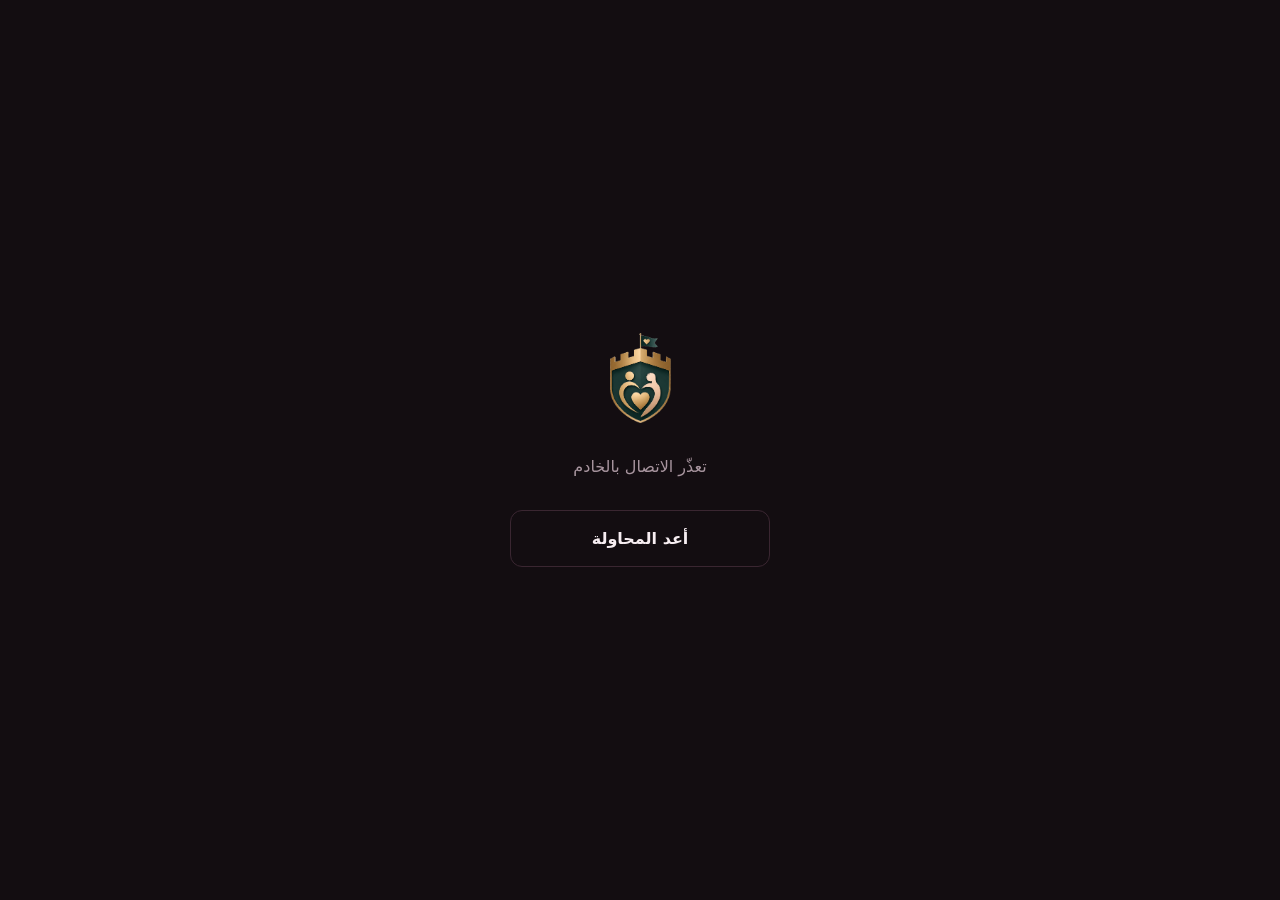
==== index.html @ 22c32194 "Add a "Chats" tab: the inbox, like "My chats" in the bot Chats could only be opened from "Matches", " ====
<!DOCTYPE html>
<html lang="ar" dir="rtl">
<head>
<meta charset="utf-8">
<meta name="viewport" content="width=device-width, initial-scale=1, viewport-fit=cover">
<title>حصن الزواج</title>
<meta name="description" content="زواج شرعي: تسجيل مفصَّل، مطابقة بدرجة توافق، وخصوصية مبنيّة على الموافقة.">

<!-- ⚠️ الروابط كلُّها نسبيّة بلا شرطة بادئة. الشرح في CLAUDE.md ←
     «المسارات النسبيّة» — الاستضافة على مسارٍ فرعي تكسر كل مسارٍ مطلق. -->
<link rel="manifest" href="manifest.webmanifest">
<link rel="icon" href="icons/favicon-32.png" sizes="32x32">
<link rel="apple-touch-icon" href="icons/apple-touch-icon.png">
<link rel="stylesheet" href="app.css">

<meta name="theme-color" content="#130D11">
<!-- ⚠️ iOS لا تقرأ الـmanifest لهذين: بدونهما يفتح التطبيق المثبَّت
     في سفاري بشريط عنوانٍ كامل، فلا يبدو تطبيقاً إطلاقاً. -->
<meta name="apple-mobile-web-app-capable" content="yes">
<meta name="apple-mobile-web-app-title" content="حصن الزواج">
</head>
<body>

<noscript>
  <p class="notice">هذه الصفحة تحتاج جافاسكربت. فعّلها من إعدادات المتصفّح.</p>
</noscript>

<!-- ============================================================
     ⚠️ **ولا نصَّ مترجَماً مكتوباً في هذا الملفّ** — القاعدة في
     CLAUDE.md ← «لا ترجماتٍ مكتوبةً هنا»: النصوص تأتي من `locales/`
     في مستودع البوت عبر `/api/i18n/{lang}`، ونسخةٌ ثانية هنا تعني
     مفتاحاً يُضاف هناك ولا يُضاف هنا — شاشةٌ مختلطة بلا خطأٍ يدلّ
     على السبب.

     فكلُّ نصٍّ متغيّر يحمل `data-i18n` ويُملأ من الوسيط (أو من نسخةٍ
     مخزَّنة محلياً، فيعمل بلا اتصال). وما يبقى عربياً هنا ثلاثةُ
     أسطرٍ لا غير — اسم العلامة، وسطرُ الإقلاع، وسطرُ العطل — لأنها
     ما يُقرأ **قبل** أن تصل النصوص أو حين لا تصل.
     ============================================================ -->

<!-- شاشة الإقلاع: تُخفى بمجرّد أن يقرّر الكود أين يذهب المستخدم -->
<div class="boot" id="boot">
  <img src="brand/logo_mark.png" alt="" width="61" height="90">
  <p id="boot-line">لحظة…</p>
  <button class="btn btn--ghost" id="boot-retry" hidden>أعد المحاولة</button>
</div>


<!-- ============================================================
     البوّابة — قبل الدخول
     ============================================================ -->
<main class="shell" id="gate" hidden>

  <header class="brand">
    <!-- ⚠️ العلامة الشفّافة لا أيقونة التطبيق: الأيقونة تحمل خلفيةً
         فاتحة مطلوبةً على شاشة الهاتف، وهي داخل الصفحة مربّعٌ فاتح
         يقطع النمط الداكن. -->
    <img src="brand/logo_mark.png" alt="" width="61" height="90" class="brand__mark">
    <h1 class="brand__name">حصن الزواج</h1>
    <!-- ⚠️ `web.gate_line` لا `web.invite_hint`: الباب صار عامّاً،
         و«التسجيل بدعوةٍ في هذه المرحلة» كانت تقول لكل زائرٍ
         إنه لا يستطيع التسجيل — وهو **يستطيع**. والمفتاح القديم
         باقٍ لأن حقل الدعوة نفسه لم يُحذف. -->
    <p class="brand__line" data-i18n="web.gate_line"></p>
  </header>

  <!-- ============================================================
       الدخول بحسابٍ قائم — المرحلة ٦ ب
       ⚠️ **أزرارٌ تُبنى من الكود لا تُكتب هنا**: الوسيط وحده يعرف من
       هو مفعَّل (`/api/auth/providers`)، ومزوّدٌ بلا مفاتيح يجب ألّا
       يظهر زرُّه أصلاً — زرٌّ يظهر ثم يفشل أسوأ من زرٍّ لا يظهر.
       ============================================================ -->
  <section class="card" id="providers" hidden>
    <div id="provider-buttons"></div>

    <!-- رمزُ الدعوة للمزوّدين — يظهر معهم وحدهم. ⚠️ والخادم هو من
         يحكم عليه لا هذه الصفحة. -->
    <label class="fld" id="provider-invite" hidden>
      <span data-i18n="web.invite"></span>
      <input name="invite_code" autocomplete="off">
    </label>

    <!-- ⚠️ `div` لا `p`: يُلحَق به مخرجُ تيليجرام اليدويّ (فقرةٌ
         وصندوقُ أمر)، و`p` لا تحوي عناصرَ كتلة — فيخرجها
         المحلّل منها فتفقد الحاوية أبناءها بلا خطأ. -->
    <div class="pnote" id="provider-note" hidden></div>
  </section>

  <!-- ============================================================
       الدخول بالبريد — **مخفيٌّ خلف رابطٍ صغير، لا تسجيل به**
       ============================================================
       ⚠️ **التسجيل بالبريد أُسقط بقرار (٢٢ سبتمبر ٢٠٢٦):** الأبواب
       الثلاثة تغطّيه، وكلٌّ منها يؤكّد البريد نيابةً عنّا. ونموذجُ
       تسجيلٍ رابع يعني حقلَ كلمة سرٍّ يُنسى، وحقلَ تأكيدٍ لم يُبنَ
       بعد (المرحلة ٨)، وشاشةً أطول أمام من يريد أن يدخل بضغطة.

       ⚠️ **والدخولُ يبقى، وليس تناقضاً:** حساباتٌ أُنشئت بالبريد قبل
       هذا القرار موجودةٌ فعلاً — وإسقاطُ النموذج يحبس أصحابها خارج
       حساباتهم بلا أن يقول لهم أحدٌ لماذا. فهو خلف رابطٍ لا في
       الواجهة: لا يراه القادم الجديد، ويجده من يبحث عنه.
  -->
  <button class="linkbtn" id="show-login" data-i18n="web.have_email_account"></button>

  <form class="card" id="form-login" autocomplete="on" hidden>
    <p class="card__title" data-i18n="web.login_title"></p>

    <label class="fld">
      <span data-i18n="web.email"></span>
      <input type="email" name="email" inputmode="email" autocomplete="email" required>
    </label>

    <label class="fld">
      <span data-i18n="web.password"></span>
      <input type="password" name="password" autocomplete="current-password" required>
    </label>

    <button class="btn btn--primary" type="submit" data-i18n="web.login_btn"></button>
    <p class="fld__err" data-err hidden></p>
  </form>

  <div class="actions">
    <!-- ⚠️ يظهر فقط حين يعرض المتصفّح التثبيت فعلاً. الشرح في app.js -->
    <button id="install" class="btn btn--ghost" hidden>تثبيت التطبيق</button>

    <a class="btn btn--ghost" id="bot-link" href="https://t.me/HisnAlzawaj_bot"
       rel="noopener" data-i18n="web.open_bot"></a>
  </div>

  <!-- ⚠️ ظاهرٌ دائماً بقرار، لا يكشفه فشلُ الزرّ وحده: زرُّ التثبيت لا
       يظهر أصلاً على iOS، وبعض متصفّحات أندرويد تُطلق الحدث ثم تتجاهل
       ‎prompt()‎ بصمت. فمن لا يجد هنا طريقاً يدوياً يظنّ التطبيق
       معطَّلاً وهو سليم. -->
  <details class="howto" id="howto">
    <summary id="howto-summary">كيف أثبّته يدوياً؟</summary>

    <div class="howto__body">
      <p><strong>أندرويد</strong> — قائمة المتصفّح (⋮ أو ☰) ثم
         «تثبيت التطبيق» أو «إضافة إلى الشاشة الرئيسية».</p>

      <p><strong>آيفون (سفاري)</strong> — أيقونة المشاركة (مربّع وسهم
         لأعلى) ثم «إضافة إلى الشاشة الرئيسية».</p>

      <p class="howto__note">
        وإن لم تجد الخيار في متصفّحك، افتح الرابط في كروم — التثبيت
        ميزةٌ يقرّرها المتصفّح لا الموقع.
      </p>
    </div>
  </details>

  <!-- ⚠️ **المنتقي على البوّابة أيضاً لا في التطبيق وحده**: من يصل
       ولا يقرأ العربية يجب أن يبدّل **قبل** أن يفهم ما يُطلب منه —
       ومنتقٍ خلف الدخول يصل بعد فوات وقته. وخياراتُه تأتي من
       `/api/languages`: الوسيط وحده يعرف أيَّ لغةٍ لها ملفٌّ فعليّ. -->
  <div class="langpick" id="gate-lang"></div>

  <footer class="foot">
    <p class="status" id="status" data-state="unknown">
      <span class="status__dot" aria-hidden="true"></span>
      <span id="status-text">…</span>
    </p>
  </footer>

</main>


<!-- ============================================================
     التطبيق — بعد الدخول
     ============================================================ -->
<div class="app" id="app" hidden>

  <header class="top">
    <b class="top__name">حصن الزواج</b>
    <span class="top__end">
      <span class="top__count" id="counter"></span>
      <!-- البحث: ظاهرٌ في «تصفّح» وحده — نتائجه تُعرض في رزمته. -->
      <button class="bell" id="search-btn" type="button">
        <svg viewBox="0 0 24 24" fill="none" stroke="currentColor" stroke-width="1.8"
             stroke-linecap="round" stroke-linejoin="round" aria-hidden="true">
          <circle cx="11" cy="11" r="7"/><path d="m20 20-3.5-3.5"/></svg>
      </button>
      <!-- الجرس: عددُ غير المقروء، ويفتح صندوق الإشعارات. -->
      <button class="bell" id="bell" type="button">
        <svg viewBox="0 0 24 24" fill="none" stroke="currentColor" stroke-width="1.8"
             stroke-linecap="round" stroke-linejoin="round" aria-hidden="true">
          <path d="M18 8a6 6 0 1 0-12 0c0 7-3 9-3 9h18s-3-2-3-9"/>
          <path d="M13.7 21a2 2 0 0 1-3.4 0"/></svg>
        <span class="bell__n" id="bell-n" hidden></span>
      </button>
    </span>
  </header>

  <!-- التصفّح: رزمةُ بطاقاتٍ واحدةٌ فوق أخرى -->
  <section class="view view--deck" id="view-browse">
    <!-- شريطُ «أنت ترى نتائج بحث» — بدونه تبدو الرزمةُ مقترحاتٍ عادية. -->
    <div class="searchon" id="search-on" hidden>
      <span id="search-label"></span>
      <button class="linkbtn" id="search-clear" type="button"
              data-i18n="web.search_clear"></button>
    </div>
    <div class="stack" id="stack"></div>
  </section>

  <!-- ⚠️ الزرّان خارج البطاقة لا داخلها: البطاقة تُسحب وتخرج من
       الشاشة، وزرٌّ يسافر معها لا يُضغط في اللحظة التي يُحتاج فيها. -->
  <div class="swipe" id="swipe">
    <button class="rnd rnd--no" id="btn-skip" type="button" aria-label="تخطٍّ">✕</button>
    <button class="rnd rnd--yes" id="btn-like" type="button" aria-label="إعجاب">♥</button>
  </div>

  <section class="view view--list" id="view-matches" hidden></section>
  <section class="view view--list" id="view-chats" hidden></section>
  <section class="view view--list" id="view-profile" hidden></section>
  <section class="view view--list" id="view-settings" hidden></section>

  <!-- ============================================================
       شاشةُ محادثةٍ واحدة — تغطّي التطبيق ولا تكون تبويباً
       ============================================================
       ⚠️ **ولماذا غطاءٌ لا تبويبٌ رابع:** شريطُ التبويبات ثلاثةٌ وهو
       ممتلئ، ومحادثةٌ مفتوحة ليست «مكاناً» تتنقّل إليه بل حالةً تدخلها
       وتخرج منها بزرّ رجوع — وهو ما يتوقّعه من استعمل أي تطبيق مراسلة.
  -->
  <section class="chat" id="chat" hidden>
    <header class="chat__bar">
      <button class="chat__back" id="chat-back" type="button" aria-label="رجوع">‹</button>
      <button class="chat__name" id="chat-name" type="button"></button>
      <!-- حظرٌ وإبلاغ عن الشريك — الحمايةُ في متناول اليد وسط المحادثة. -->
      <button class="chat__back chat__more" id="chat-more" type="button" aria-label="…">⋯</button>
    </header>

    <div class="chat__log" id="chat-log"></div>

    <form class="chat__compose" id="chat-form" autocomplete="off">
      <input id="chat-text" name="text" autocomplete="off" maxlength="4000">
      <button class="chat__send" type="submit" aria-label="إرسال">➤</button>
    </form>
  </section>

  <!-- ============================================================
       صندوقُ الإشعارات — غطاءٌ كالمحادثة، لا تبويبٌ رابع
       ============================================================
       ⚠️ **كانت الإشعارات تُحفظ ولا تُعرض** (الشرح في
       `services/web_notifications.py` بمستودع البوت): إعجاباتٌ
       وتطابقاتٌ تصل ولا تعرف بها صاحبتُها. -->
  <section class="chat" id="notes" hidden>
    <header class="chat__bar">
      <button class="chat__back" id="notes-back" type="button" aria-label="رجوع">‹</button>
      <span class="chat__name" data-i18n="web.notifications"></span>
      <button class="linkbtn notes__all" id="notes-all" type="button"
              data-i18n="web.notif_read_all" hidden></button>
    </header>
    <div class="chat__log" id="notes-list"></div>
  </section>

  <!-- ============================================================
       البحث — غطاءٌ كالإشعارات، ونتائجُه في رزمة «تصفّح»
       ============================================================
       ⚠️ **معيارٌ واحد في كل بحث، كالبحث المجانيّ في البوت.** الجمعُ
       بين المعايير هو البحث المتقدّم للمميّزين، والخادم هو من يفرضه
       (`/api/search`) — لا هذه الصفحة. -->
  <section class="chat" id="search" hidden>
    <header class="chat__bar">
      <button class="chat__back" id="search-back" type="button" aria-label="رجوع">‹</button>
      <span class="chat__name" data-i18n="web.search"></span>
    </header>
    <form class="chat__log search" id="search-form" autocomplete="off">
      <!-- للمميّز وحده: سريعٌ (معيارٌ واحد) أو متقدّم (كلُّ المعايير). -->
      <div class="modes" id="search-modes" hidden>
        <button class="mode on" type="button" data-mode="quick"
                data-i18n="web.mode_quick"></button>
        <button class="mode" type="button" data-mode="advanced"
                data-i18n="web.mode_advanced"></button>
      </div>
      <div id="search-adv" hidden></div>
      <label class="fld" id="search-type-wrap">
        <span data-i18n="web.search_by"></span>
        <select id="search-type" name="type"></select>
      </label>
      <div id="search-fields"></div>
      <button class="btn btn--primary" type="submit" data-i18n="web.search_go"></button>
      <!-- معاييرُ البحث المتقدّم: ظاهرةٌ مقفلة بجوهرة — تُعرِّف بما
           يفتحه الاشتراك، ولا تعمل. -->
      <div class="locked" id="search-locked" hidden>
        <b class="locked__title" data-i18n="web.search_advanced"></b>
        <div class="locked__chips" id="search-locked-chips"></div>
      </div>
    </form>
  </section>

  <!-- ============================================================
       الاشتراك المميّز — الدفعُ اليدويّ (إنستاباي/محفظة/PayPal)
       ============================================================
       ⚠️ التفعيلُ بيد المشرف بعد مطابقة رقم العملية — والصفحة لا تَعِد
       بتفعيلٍ فوريّ. -->
  <section class="chat" id="pay" hidden>
    <header class="chat__bar">
      <button class="chat__back" id="pay-back" type="button" aria-label="رجوع">‹</button>
      <span class="chat__name" data-i18n="web.pay_title"></span>
    </header>
    <div class="chat__log search" id="pay-body"></div>
  </section>

  <!-- ============================================================
       الحظرُ والإبلاغ — منطقُ البوت نفسه (`services/moderation_core.py`)
       ============================================================ -->
  <section class="chat" id="mod" hidden>
    <header class="chat__bar">
      <button class="chat__back" id="mod-back" type="button" aria-label="رجوع">‹</button>
      <span class="chat__name" id="mod-name"></span>
    </header>
    <div class="chat__log search" id="mod-body"></div>
  </section>

  <nav class="tabs">
    <button class="tab on" data-tab="browse" type="button">
      <i aria-hidden="true">🔎</i><span data-i18n="web.tab_browse"></span>
    </button>
    <button class="tab" data-tab="matches" type="button">
      <i aria-hidden="true">💚</i><span data-i18n="web.tab_matches"></span>
    </button>
    <button class="tab" data-tab="profile" type="button">
      <i aria-hidden="true">👤</i><span data-i18n="web.tab_profile"></span>
    </button>
    <button class="tab" data-tab="chats" type="button" id="tab-chats">
      <i aria-hidden="true">💬<b class="bell__n tab__n" id="chats-n" hidden></b></i><span data-i18n="web.tab_chats"></span>
    </button>
    <button class="tab" data-tab="settings" type="button">
      <i aria-hidden="true">⚙️</i><span data-i18n="web.tab_settings"></span>
    </button>
  </nav>

</div>


<!-- ============================================================
     إكمالُ ملفٍّ أنشأه مزوّد دخول
     ⚠️ **وليست شاشةَ تعديل**: جوجل وفيسبوك لا يعطيان إلا بريداً
     واسماً، فيولد الصفّ بلا عمرٍ ولا بلد وبجنسٍ **افتراضيّ** — وذاك
     في تطبيق زواجٍ معلومةٌ خاطئة لا نقصُ بيانات. ولا يظهر صاحبه لأحد
     حتى يملأها.
     ============================================================ -->
<!-- ============================================================
     موافقةُ النشر العام — آخرُ خطوةٍ في التسجيل، كما في البوت
     ============================================================
     ⚠️ **النصّ والزرّان من الوسيط** (`/api/me/publish-consent`) — رسالةُ
     البوت نفسها بلغة صاحب الحساب، لا نسخةٌ هنا تتباعد عنها. وكانت مهمّةُ
     الالتحاق تُدخل مستخدمَ الويب طابورَ النشر بلا أن يسأله أحد. -->
<main class="shell" id="consent" hidden>
  <header class="brand">
    <img src="brand/logo_mark.png" alt="" width="61" height="90" class="brand__mark">
  </header>
  <section class="card">
    <p class="consent__text" id="consent-text"></p>
    <button class="btn btn--primary" id="consent-yes" type="button"></button>
    <button class="btn btn--ghost" id="consent-no" type="button"></button>
    <button class="btn btn--primary" id="consent-go" type="button"
            data-i18n="web.tab_browse" hidden></button>
  </section>
</main>

<main class="shell" id="complete" hidden>
  <!-- ✅ **منتقي اللغة في رأس «أكمل ملفّك» أيضاً** (بطلب صاحب المشروع، ٢٤
       سبتمبر ٢٠٢٦): من دخل بجوجل أو فيسبوك يصل هنا بلغة متصفّحه، ولم يمرّ
       بمنتقي البوّابة إلا عابراً — فيجد عشرين سؤالاً بلغةٍ لم يخترها.
       ⚠️ **وفي الرأس لا في الذيل**: التبديلُ يعيد تحميل الصفحة، فيُختار
       قبل الكتابة لا بعدها. -->
  <div class="langpick langpick--top" id="complete-lang"></div>
  <header class="brand">
    <img src="brand/logo_mark.png" alt="" width="61" height="90" class="brand__mark">
    <h1 class="brand__name" data-i18n="web.complete_title"></h1>
    <p class="brand__line" data-i18n="web.complete_why"></p>
  </header>

  <!-- ⚠️ **فارغةٌ بقرار**: الأسئلة وخياراتها تأتي من
       `/api/profile/schema/{lang}` — وهي قوائم البوت نفسها (ستٌّ
       وثلاثون جنسية، سبعٌ وثلاثون دولة، عشراتُ المهن والسمات، بستّ
       لغات). وكتابتُها هنا نسخةٌ ثانية تتباعد عند أوّل خيارٍ يُضاف،
       بلا خطأٍ يدلّ — نفس قاعدة الترجمات في CLAUDE.md. -->
  <form class="card" id="form-complete">
    <div id="complete-fields"></div>
    <button class="btn btn--primary" type="submit" data-i18n="web.complete_btn"></button>
    <p class="fld__err" data-err hidden></p>
    <button class="linkbtn" type="button" id="complete-out" data-i18n="web.logout"></button>
  </form>
</main>

<!-- ورقةُ التفاصيل — تُملأ من الكود -->
<div class="sheet" id="sheet" hidden>
  <div class="sheet__panel" role="dialog" aria-modal="true">
    <div id="sheet-body"></div>
    <button class="btn btn--ghost" id="sheet-close" type="button" data-i18n="web.close"></button>
  </div>
</div>

<!-- إعلان التطابق -->
<div class="pop" id="pop" hidden>
  <div class="pop__em" aria-hidden="true">💚</div>
  <h2 data-i18n="web.matched"></h2>
  <p data-i18n="web.matched_body"></p>
  <button class="btn btn--primary" id="pop-chat" type="button"
          data-i18n="web.chat"></button>
  <button class="btn btn--ghost" id="pop-close" type="button" data-i18n="web.close"></button>
</div>

<div class="toast" id="toast" role="status" aria-live="polite"></div>

<script src="config.js"></script>
<script src="api.js"></script>
<script src="app.js"></script>
<script src="ui.js"></script>
</body>
</html>
---- app.css ----
/* حصن الزواج — أنماط الهيكل.
 *
 * ⚠️ الألوان رموزٌ على ‎:root‎ لا قيمٌ منثورة: لونٌ مكتوبٌ مباشرةً في
 * قاعدةٍ ما لا يتبع الهوية حين تتغيّر — وقد تغيّرت فعلاً.
 *
 * ⚠️ **داكنٌ ووردي، كصفحة الهبوط ‎hisnalzawaj.com‎ — بقرار صاحب المشروع
 * (٢٣ سبتمبر ٢٠٢٦).** كانت الرموز أخضرَ وذهبيّاً مقيسين من الشعار
 * (‎#1C3834‎ و‎#C99D61‎)، مع نمطين فاتحٍ وداكن. فصار التطبيق وصفحةُ
 * الهبوط هويةً واحدة: من ضغط «سجّل من الموقع» لا ينتقل إلى موقعٍ يبدو
 * غيرَ الذي جاء منه. والقيم منقولةٌ من ‎site/build.py‎ في مستودع
 * البوت — فمن غيّرها هناك يغيّرها هنا.
 *
 * ⚠️ **ونمطٌ واحد لا نمطان**: صفحة الهبوط داكنةٌ دائماً، وتطبيقٌ يفتح
 * فاتحاً عند من ضبط جهازه على الفاتح يكسر الاستمرار نفسه.
 */

:root {
  color-scheme: dark;

  --bg:        #130D11;
  --surface:   #1F161B;
  --border:    #3A2631;
  --text:      #F7EEF2;
  --muted:     #A8959F;
  --brand:     #CE5C8A;
  --brand-ink: #FFFFFF;
  --accent:    #EC8FB2;
  --ok:        #4FC08A;
  --warn:      #E0A06A;
  --danger:    #E08585;
  /* التخطّي: أحمرُ خفيف كصفحة الاختبار (#ef4444) مخفَّفاً للداكن —
     للختم والتوهّج وزرّ ✕ معاً، فمعناها واحد. */
  --no:        #EF5B5B;

  --radius: 16px;
  --gap: 16px;
}

* { box-sizing: border-box; }

body {
  margin: 0;
  /* ⚠️ لا خطّ ويبٍ مُنزَّل: الخطّ الأول في القائمة هو خطّ النظام
   * العربي على كل منصّة. وتنزيل خطٍّ عربي كامل يعني ٣٠٠ كيلوبايت
   * قبل أوّل حرفٍ يظهر — على شبكةٍ بطيئة هو الفرق بين تطبيقٍ يفتح
   * وشاشةٍ بيضاء. */
  font-family: system-ui, -apple-system, "Segoe UI", "Noto Naskh Arabic",
               "Tahoma", sans-serif;
  background: var(--bg);
  color: var(--text);
  line-height: 1.7;
  /* حشوةٌ جانبية ثابتة — لا تمرير أفقي على أضيق هاتف */
  padding: max(24px, env(safe-area-inset-top)) 16px
           max(24px, env(safe-area-inset-bottom));
  min-height: 100vh;
  display: flex;
  justify-content: center;
}

.shell {
  width: 100%;
  max-width: 460px;
  display: flex;
  flex-direction: column;
  gap: var(--gap);
}

.brand { text-align: center; margin: 8px 0 4px; }
.brand__mark { display: block; margin: 0 auto 12px; height: auto; }
.brand__name { font-size: 1.6rem; margin: 0 0 4px; letter-spacing: -.01em; }
.brand__line { margin: 0; color: var(--muted); font-size: .95rem; }

.card {
  background: var(--surface);
  border: 1px solid var(--border);
  border-radius: var(--radius);
  padding: 18px;
}
.card__title { margin: 0 0 6px; font-weight: 700; }
.card__body  { margin: 0; color: var(--muted); font-size: .95rem; }

.status {
  display: flex;
  align-items: center;
  gap: 8px;
  margin: 14px 0 0;
  font-size: .9rem;
  color: var(--muted);
}
.status__dot {
  width: 9px; height: 9px;
  border-radius: 50%;
  background: var(--muted);
  flex: none;
}
.status[data-state="online"]  .status__dot { background: var(--ok); }
.status[data-state="offline"] .status__dot { background: var(--warn); }

.actions { display: flex; flex-direction: column; gap: 10px; }

.btn {
  display: block;
  width: 100%;
  padding: 14px 18px;
  border-radius: 12px;
  border: 1px solid transparent;
  font: inherit;
  font-weight: 600;
  text-align: center;
  text-decoration: none;
  cursor: pointer;
}
.btn--primary { background: var(--brand); color: var(--brand-ink); }
.btn--ghost   { background: transparent; color: var(--text); border-color: var(--border); }
.btn--danger  { background: transparent; color: var(--danger); border-color: var(--danger); }
.btn:focus-visible { outline: 3px solid var(--accent); outline-offset: 2px; }

/* ⚠️ **الحذف بعيدٌ عن بقية الأزرار بقرار**: خطٌّ فاصل ومسافةٌ فوقه، كي
   لا تقع إصبعٌ عليه وهي تقصد «خروج» — الزرّان متجاوران والفعلان لا
   يشبه أحدهما الآخر. */
.danger {
  margin-top: 28px;
  padding-top: 18px;
  border-top: 1px solid var(--border);
  display: flex;
  flex-direction: column;
  gap: 10px;
}
.danger > div { display: flex; flex-direction: column; gap: 10px; }
.danger__warn { margin: 0; color: var(--danger); font-size: .9rem; line-height: 1.6; }

/* ============================================================
   المحادثة
   ============================================================
   ⚠️ **غطاءٌ ثابت لا قسمٌ في التدفّق**: لوحةُ المفاتيح على الهاتف
   ترفع نصفَ الشاشة، وشاشةٌ تتدفّق مع الصفحة يختفي حقلُ الكتابة فيها
   تحت اللوحة — فيكتب المستخدم ولا يرى ما يكتب. */
.chat {
  position: fixed;
  inset: 0;
  z-index: 40;
  background: var(--bg);
  display: flex;
  flex-direction: column;
}
.chat[hidden] { display: none !important; }

.chat__bar {
  display: flex;
  align-items: center;
  gap: 10px;
  padding: 12px 16px;
  border-bottom: 1px solid var(--border);
  background: var(--surface);
  flex: none;
}
.chat__back {
  font-size: 1.6rem;
  line-height: 1;
  background: none;
  border: 0;
  color: var(--text);
  cursor: pointer;
  padding: 0 6px;
}
/* ⚠️ والسهمُ ينقلب مع الاتجاه: «‹» في RTL تشير يميناً لا يساراً. */
[dir="rtl"] .chat__back { transform: scaleX(-1); }
.chat__name {
  font-weight: 600;
  /* ✅ زرٌّ يفتح ملفَّ الشريك — بلا شكل زرّ: الاسمُ نفسه هو المقبض. */
  background: none; border: 0; padding: 0; color: inherit; font: inherit;
  font-weight: 600; text-align: start; cursor: pointer;
  min-width: 0; overflow: hidden; text-overflow: ellipsis; white-space: nowrap;
}

.chat__log {
  flex: 1;
  overflow-y: auto;
  padding: 16px;
  display: flex;
  flex-direction: column;
  gap: 8px;
}

.msg {
  max-width: 78%;
  align-self: flex-start;
  background: var(--surface);
  border: 1px solid var(--border);
  border-radius: 14px;
  padding: 9px 12px;
}
.msg--mine {
  align-self: flex-end;
  background: var(--brand);
  color: var(--brand-ink);
  border-color: transparent;
}

/* ⚠️ **وفي العربية ينقلب الطرفان، فتُعاد المحاذاة صراحةً.**
   `align-self` في حاوٍ مرنٍ عموديّ يعمل على المحور **المتقاطع** — وهو
   محورُ الكتابة — أي أنه **يتبع اتجاه الصفحة**: فـ`flex-end` تعني
   اليمين في الإنجليزية واليسار في العربية. فكانت رسائلي تظهر يساراً
   لمن يقرأ بالعربية، ورسائلُ الطرف الآخر يميناً — والعكسُ هو المألوف.

   ⚠️ **والمرجع هنا تيليجرام لا قاعدةُ المرآة النظرية**: جمهور هذا
   البوت يأتي من تيليجرام، وهو يُبقي المرسَل يميناً في الواجهة العربية
   ولا يعكسه. ومحادثةٌ تخالف ما في يد المستخدم تُقرأ خطأً في كل نظرة:
   يظنّ ردَّه ردَّ غيره.

   وهاتان القاعدتان تجعلان الموضع **فيزيائياً**: رسائلي يميناً دائماً،
   ورسائلُ غيري يساراً — في اللغتين معاً. */
[dir="rtl"] .msg { align-self: flex-end; }
[dir="rtl"] .msg--mine { align-self: flex-start; }
/* ⚠️ **وكسرُ الكلمة الطويلة شرطٌ لا تجميل**: رابطٌ بلا مسافات يمدّ
   الفقاعة خارج الشاشة فيظهر شريطُ تمريرٍ أفقيّ للصفحة كلّها. */
.msg__text { white-space: pre-wrap; overflow-wrap: anywhere; }
.msg__meta { font-size: .7rem; opacity: .65; margin-top: 4px; text-align: end; }

.chat__compose {
  display: flex;
  gap: 8px;
  padding: 12px 16px;
  border-top: 1px solid var(--border);
  background: var(--surface);
  flex: none;
  /* حافّةُ الهاتف السفلية (iPhone) لا تبتلع حقل الكتابة. */
  padding-bottom: calc(12px + env(safe-area-inset-bottom, 0px));
}
.chat__compose input {
  flex: 1;
  min-width: 0;
  padding: 12px 14px;
  border-radius: 12px;
  border: 1px solid var(--border);
  background: var(--bg);
  color: var(--text);
  font: inherit;
}
.chat__send {
  flex: none;
  padding: 0 18px;
  border-radius: 12px;
  border: 0;
  background: var(--brand);
  color: var(--brand-ink);
  font-size: 1.1rem;
  cursor: pointer;
}
[dir="rtl"] .chat__send { transform: scaleX(-1); }

/* زرُّ المراسلة في صفّ التطابق */
.row__go {
  position: relative;
  flex: none;
  background: none;
  border: 0;
  font-size: 1.3rem;
  cursor: pointer;
  padding: 6px 10px;
}

/* البحث */
.search { display: flex; flex-direction: column; gap: 14px; }
.search__age { display: flex; gap: 10px; }
.search__age .fld { flex: 1; }
.searchon {
  display: flex;
  align-items: center;
  gap: 10px;
  margin: 0 0 10px;
  padding: 8px 12px;
  border: 1px solid var(--border);
  border-radius: 12px;
  color: var(--accent);
  font-size: .9rem;
}
.searchon > span {
  flex: 1;
  min-width: 0;
  overflow: hidden;
  text-overflow: ellipsis;
  white-space: nowrap;
}
/* `.linkbtn` عامّةٌ عرضُها كامل وفوقها هامش — هنا زرٌّ في سطر. */
.searchon .linkbtn {
  flex: none;
  width: auto;
  margin: 0;
  margin-inline-start: auto;
  white-space: nowrap;
}
/* ⚠️ الرزمةُ مطلقةُ الموضع (`inset: 12px`) فتغطّي الشريط — تُزاح تحته
   ما دام ظاهراً، وإلا لم يُعرف أنها نتائج بحث لا مقترحات. */
.view--deck.is-search .stack { top: 64px; }

/* الحظر والإبلاغ */
.chat__more { margin-inline-start: auto; font-size: 1.3rem; }
.mod-row { display: flex; gap: 10px; margin-top: 14px; }
.mod-row .btn { flex: 1; }
/* الصورةُ الشخصية في «ملفّي» */
.photo-block__row { display: flex; align-items: center; gap: 14px; }
.photo-block__row .ava { width: 72px; height: 72px; font-size: 32px; flex: none; }
.photo-block__side { flex: 1; min-width: 0; display: flex; flex-direction: column; gap: 8px; }
.photo-block__side .btn { margin: 0; }
.photo-block__side .row__sub:empty { display: none; }

/* الصورةُ الواضحة — لا تحديدَ ولا سحب (ردعٌ لا حماية؛ الشرح في ui.js) */
img.clear-photo--hidden { filter: blur(28px); }
/* العدّاد الحيّ فوق الصورة المؤقّتة، والشريط تحتها. */
.clear-frame { position: relative; }
.clear-timer {
  position: absolute; top: 18px; left: 10px;
  background: rgba(0, 0, 0, .55); color: #fff; font-weight: 700; font-size: 1.1rem;
  padding: 6px 12px; border-radius: 18px; direction: ltr;
}
.clear-track { height: 6px; background: var(--border); border-radius: 4px; margin: 0 0 12px; overflow: hidden; }
.clear-track__fill { height: 100%; background: var(--accent); width: 100%; transition: width 1s linear; }
/* ⚠️ ولا تُطبع: الطباعةُ إلى PDF حفظٌ بطريقٍ آخر. */
@media print { img.clear-photo { display: none !important; } }
img.clear-photo {
  display: block; width: 100%; max-height: 70vh; object-fit: contain;
  border-radius: 14px; margin: 8px 0 12px;
  user-select: none; -webkit-user-select: none; -webkit-touch-callout: none;
  pointer-events: none;
}

/* 🎁 الدعوة — النصّ بفقراته، والرابطُ يُقرأ من اليسار */
.invite__text { white-space: pre-wrap; line-height: 1.7; }
/* توثيقُ الهوية — نصوصُ البوت متعدّدةُ الأسطر، ومعاينةُ الكاميرا مرآةٌ كما يراها صاحبها. */
.verify__text, .verify__challenge { white-space: pre-wrap; line-height: 1.7; }
.verify__challenge { font-size: 1.05rem; }
.verify__note { color: var(--muted); font-size: .9rem; white-space: pre-wrap; }
.verify__preview {
  display: block; width: 100%; max-width: 320px; aspect-ratio: 1; margin: 8px auto;
  object-fit: cover; border-radius: 50%; transform: scaleX(-1); background: #000;
}
/* ✨ مسرحُ المسح في التوثيق — ui.js::verifyStage. زينةٌ لا فحص. */
.verify__center { text-align: center; }
.vs {
  --tone: 236, 143, 178;
  position: relative; width: min(100%, 300px); aspect-ratio: 1; margin: 14px auto 10px;
}
.vs--done { --tone: 79, 192, 138; }
/* ٧٢ شَرطة — خافتةٌ، تضيء مع ثواني التسجيل، وتدور موجتُها أثناء التحليل */
.vs__ticks { position: absolute; inset: 0; width: 100%; height: 100%; overflow: visible; }
.vs__ticks line {
  stroke: rgba(255, 255, 255, .13); stroke-width: 1.5; stroke-linecap: round;
  transition: stroke .25s ease, filter .25s ease;
}
.vs__ticks line.on { stroke: rgb(var(--tone)); filter: drop-shadow(0 0 1.6px rgb(var(--tone))); }
.vs--wait .vs__ticks line { animation: vs-chase 1.8s linear infinite; animation-delay: calc(var(--i) * -0.025s); }
.vs--done .vs__ticks line {
  stroke: rgba(255, 255, 255, .13);
  animation: vs-fill .35s ease-out forwards; animation-delay: calc(.25s + var(--i) * .012s);
}
/* الدائرة: الفيديو أو النقاط */
.vs__clip {
  position: absolute; inset: 11%; border-radius: 50%; overflow: hidden;
  background: radial-gradient(circle at 50% 42%, rgba(var(--tone), .16), rgba(0, 0, 0, .6) 72%);
  box-shadow: 0 0 0 1px rgba(var(--tone), .28), inset 0 0 40px rgba(var(--tone), .16);
}
.vs .verify__preview {
  position: absolute; inset: 0; width: 100%; height: 100%;
  max-width: none; margin: 0; border-radius: 0;
}
.vs__cv { position: absolute; inset: 0; width: 100%; height: 100%; mix-blend-mode: screen; }
/* وهجٌ خلف الكلّ — يتنفّس، ويشتعل مرّةً عند التوثيق */
.vs__glow {
  position: absolute; inset: 8%; border-radius: 50%; z-index: -1;
  box-shadow: 0 0 60px 6px rgba(var(--tone), .22);
  animation: vs-breathe 3s ease-in-out infinite;
}
.vs--done .vs__glow { animation: vs-flare 1.6s ease-out .9s both; }
.vs--done::after {
  content: ''; position: absolute; inset: 11%; border-radius: 50%;
  border: 2px solid rgba(var(--tone), .8); opacity: 0;
  animation: vs-ripple 1.1s ease-out 1.1s both;
}
@keyframes vs-chase {
  0%   { stroke: rgb(var(--tone)); filter: drop-shadow(0 0 2px rgb(var(--tone))); }
  18%  { stroke: rgba(var(--tone), .35); filter: none; }
  100% { stroke: rgba(255, 255, 255, .1); }
}
@keyframes vs-fill {
  0%   { stroke: #fff; filter: drop-shadow(0 0 3px #fff); }
  100% { stroke: rgb(var(--tone)); filter: drop-shadow(0 0 1.6px rgb(var(--tone))); }
}
@keyframes vs-breathe { 0%, 100% { opacity: .55; } 50% { opacity: 1; } }
@keyframes vs-flare   { 0% { box-shadow: 0 0 60px 6px rgba(var(--tone), .22); }
                        35% { box-shadow: 0 0 90px 22px rgba(var(--tone), .5); }
                        100% { box-shadow: 0 0 60px 6px rgba(var(--tone), .28); } }
@keyframes vs-ripple  { 0% { opacity: .9; transform: scale(1); } 100% { opacity: 0; transform: scale(1.32); } }
@media (prefers-reduced-motion: reduce) {
  .vs__ticks line, .vs__glow, .vs--done::after { animation: none !important; }
  .vs--done .vs__ticks line { stroke: rgb(var(--tone)); }
}
.invite__link {
  background: var(--bg); border: 1px solid var(--border); border-radius: 10px;
  padding: 10px 12px; font-family: monospace; font-size: .85rem;
  word-break: break-all; text-align: left;
}

/* ❤️ من أعجب بي — صفٌّ في رأس «مطابقاتي» وعددُه على طرفه */
.row.likers-entry { justify-content: space-between; }
.likers-entry__n { position: static; margin-inline-start: auto; }

/* ⚙️ الإعدادات — أقسامٌ بعناوين، وأزرارُها متتابعة */
.card.settings { display: flex; flex-direction: column; gap: 10px; margin-bottom: 14px; }
.card.settings > .btn, .card.settings > a.btn { margin: 0; }
.settings__title { margin: 0 0 4px; font-size: .95rem; color: var(--accent); }
.toggle {
  display: flex; align-items: center; justify-content: space-between; gap: 12px;
  padding: 10px 2px; cursor: pointer;
}
.toggle input { width: 22px; height: 22px; flex: none; accent-color: var(--accent); }

/* طلباتُ رؤية الصورة — الاسمُ فوق، والخياراتُ تحته */
.row.photo-req { flex-direction: column; align-items: stretch; gap: 10px; }
.photo-req__actions { display: grid; grid-template-columns: 1fr 1fr; gap: 8px; }
.photo-req__actions .btn { margin: 0; padding: 10px 8px; font-size: .85rem; }

/* زرُّ الفكّ في صفّ المحظور — بحجم محتواه لا بعرض السطر */
.row .row__unblock { width: auto; flex: none; margin: 0; padding: 8px 14px; }
.btn--danger-soft { background: transparent; color: var(--no, #EF5B5B);
  border-color: var(--no, #EF5B5B); }
textarea.mod-details {
  width: 100%;
  min-height: 90px;
  padding: 10px 12px;
  border-radius: 12px;
  border: 1px solid var(--border);
  background: var(--bg);
  color: var(--text);
  font: inherit;
}

/* الدفع */
.paybox {
  padding: 12px 14px;
  border: 1px solid var(--border);
  border-radius: 14px;
  background: var(--surface);
  line-height: 1.8;
}
.paybox code {
  display: block;
  margin: 6px 0;
  padding: 8px 10px;
  border-radius: 10px;
  background: var(--bg);
  direction: ltr;
  text-align: center;
  font-size: 1rem;
  overflow-wrap: anywhere;
}
.pay-status { color: var(--muted); font-size: .9rem; }
.pay-receipt {
  display: block; max-width: 100%; max-height: 220px; margin: 10px auto;
  border-radius: 12px; border: 1px solid var(--border); object-fit: contain;
}

/* البحث المتقدّم */
.modes { display: flex; gap: 8px; }
.mode {
  flex: 1;
  padding: 10px;
  border: 1px solid var(--border);
  border-radius: 12px;
  background: transparent;
  color: var(--text);
  font: inherit;
  cursor: pointer;
}
.mode.on { border-color: var(--accent); color: var(--accent); font-weight: 700; }
.adv { display: flex; flex-direction: column; gap: 14px; }
.chips { display: flex; flex-wrap: wrap; gap: 8px; margin-top: 6px; }
.chip {
  padding: 7px 12px;
  border: 1px solid var(--border);
  border-radius: 999px;
  background: transparent;
  color: var(--text);
  font: inherit;
  font-size: .85rem;
  cursor: pointer;
}
/* ⚠️ المختارُ ممتلئٌ بلون العلامة لا شفّافٌ بحدٍّ وردي — بطلب صاحب
   المشروع: الفرقُ بين المختار وغيره كان يُرى بتدقيق، وفي قائمةٍ من
   عشرين زرّاً يُفقد أيُّها اختير. */
.chip.on {
  border-color: var(--brand);
  background: var(--brand);
  color: var(--brand-ink);
  font-weight: 700;
  box-shadow: 0 2px 10px color-mix(in srgb, var(--brand) 45%, transparent);
}
.chip.on::before { content: '✓ '; }
/* ما لا يُنزع (التعدد على المتزوّج في «تفضيلات الشريك») — مختارٌ ظاهرٌ
   لا يستجيب، كي لا يُطفأ ثم يعود عند الحفظ بلا تفسير. */
.chip:disabled { cursor: default; opacity: .75; }
/* ⚠️ `!important` لأن `.fld select` أعلى منها تحديداً (عرضٌ كامل وحشوة)،
   فبدونها تبقى القائمة المخفيّة سطراً فارغاً بطولها فوق الأزرار. */
.fld .sr-select {
  position: absolute !important;
  width: 1px !important;
  height: 1px !important;
  min-height: 0 !important;
  padding: 0 !important;
  margin: 0 !important;
  border: 0 !important;
  opacity: 0;
  pointer-events: none;
}
.fld { position: relative; }
.check { display: flex; align-items: center; gap: 8px; }

/* معاييرُ المميّزين المقفلة — تُضغط لتُعرِّف بنفسها، ولا تعمل. */
.locked { border-top: 1px solid var(--border); padding-top: 14px; }
.locked__title { display: block; margin-bottom: 10px; font-size: .9rem; }
.locked__chips { display: flex; flex-wrap: wrap; gap: 8px; }
.chip--locked {
  padding: 7px 12px;
  border: 1px dashed var(--border);
  border-radius: 999px;
  background: transparent;
  color: var(--text);
  opacity: .55;
  font: inherit;
  font-size: .85rem;
  cursor: pointer;
}

/* شارةُ غير المقروء فوق 💬 — شكلُ `.bell__n` نفسه، مقرَّبةً من الأيقونة. */
.row__n { top: -2px; inset-inline-end: 0; }
/* ✅ شارةُ مجموع غير المقروء على تبويب «المحادثات» — `.bell__n` نفسها،
   فوق الأيقونة. و`<i>` يصير مرجعَ موضعها. */
.tab i { position: relative; }
.tab__n { top: -6px; inset-inline-end: -12px; font-style: normal; }
/* صفُّ المحادثة: السطرُ الثاني سطرٌ واحد مقصوص — لا فقرةٌ كاملة من رسالة. */
.row--chat .row__sub { white-space: nowrap; overflow: hidden; text-overflow: ellipsis; }
.row__when { flex: none; color: var(--muted); font-size: .7rem; align-self: flex-start; }
.row--unread .row__sub { color: var(--text); font-weight: 600; }

/* منتقي اللغة — على البوّابة وفي «ملفّي». */
.langpick { display: flex; justify-content: center; margin: 14px 0 4px; }
.langpick__select {
  padding: 10px 14px;
  border-radius: 12px;
  border: 1px solid var(--border);
  background: var(--surface);
  color: var(--text);
  font: inherit;
  max-width: 100%;
}
.pcard__bio--tr { margin-top: 8px; }
/* تذكيرُ الصفات الجسدية الناقصة في «ملفّي» — لافتٌ بلا إنذار. */
.gaps { border-color: var(--accent); }
.gaps__title { margin: 0 0 6px; font-weight: 700; color: var(--accent); }
.gaps__body { margin: 0 0 12px; line-height: 1.7; color: var(--text); }
.completion__track {
  height: 8px; border-radius: 999px; background: var(--border);
  overflow: hidden; margin: 4px 0 12px;
}
.completion__fill { height: 100%; border-radius: inherit; background: var(--accent); }
.completion .chips { margin-top: 0; }
.langpick--top { justify-content: flex-end; margin: 0 0 4px; }
.langpick__select:focus-visible { outline: 3px solid var(--accent); outline-offset: 2px; }

.foot { text-align: center; color: var(--muted); font-size: .85rem; }
.foot p { margin: 0; }

.notice {
  background: var(--surface);
  border: 1px solid var(--border);
  border-radius: var(--radius);
  padding: 14px;
  margin: 0 0 16px;
}

/* الدليل اليدويّ للتثبيت.
 *
 * ⚠️ ظاهرٌ دائماً لا يكشفه فشلُ الزرّ: على iOS لا يظهر زرُّ التثبيت
 * إطلاقاً، وبعض متصفّحات أندرويد تتجاهل ‎prompt()‎ بصمت. فمن لا يجد
 * طريقاً يدوياً يظنّ التطبيق معطَّلاً وهو سليم.
 */
.howto {
  background: var(--surface);
  border: 1px solid var(--border);
  border-radius: var(--radius);
  padding: 4px 16px;
  font-size: .92rem;
}
.howto > summary {
  cursor: pointer;
  padding: 12px 0;
  font-weight: 600;
  /* ⚠️ ‎list-style‎ وحدها لا تكفي: سفاري يرسم مثلّثه بـ‎::-webkit-details-marker‎
   * ولا يتأثّر بها، فيظهر مؤشّران على iOS دون غيره. */
  list-style: none;
}
.howto > summary::-webkit-details-marker { display: none; }
.howto > summary::after {
  content: '▾';
  float: left;
  color: var(--muted);
}
.howto[open] > summary::after { content: '▴'; }
.howto > summary:focus-visible { outline: 3px solid var(--accent); outline-offset: 2px; }

.howto__body { padding-bottom: 10px; color: var(--muted); }
.howto__body p { margin: 0 0 10px; }
.howto__body strong { color: var(--text); }
.howto__note { font-size: .86rem; opacity: .85; }

/* ============================================================
 * التطبيق — البوّابة ثم الرزمة والتبويبات
 * ============================================================
 *
 * ⚠️ **مأخوذٌ عن العينة التي أعدّها صاحب المشروع** (رزمةُ بطاقاتٍ
 * تُسحب، زرّان دائريان، شريطُ تبويباتٍ سفليّ، ورقةٌ للتفاصيل، إعلانُ
 * تطابق) — **شكلاً وحركةً لا ألواناً**. وألوانُ العينة مكتوبةٌ في
 * قواعدها مباشرةً (‎#0a0a0a‎ و‎#d4af37‎)، ونقلُها كما هي يكسر قاعدتين
 * في هذا المستودع معاً: النمطُ الداكن يُعاد تعريفه في موضعٍ واحد،
 * والذهبيُّ الرسميّ ‎#C99D61‎ مقيسٌ من الشعار لا مختار. فالرموز أدناه
 * هي رموز ‎:root‎ نفسها، والشكل هو شكل العينة.
 */

/* ⚠️ **وهذه القاعدة تسبق كلَّ ما تحتها بقرار:** عناصر الشاشة أدناه
 * تُظهَر وتُخفى بسمة `hidden`، وقاعدةٌ مثل `.sheet { display: flex }`
 * **تتغلّب** على `display: none` التي يعطيها المتصفّح للسمة — فتبقى
 * ورقةُ التفاصيل وإعلانُ التطابق مفتوحَين فوق الشاشة من أوّل لحظة،
 * ولا شيء في أي سجلٍّ يشير إلى السبب.
 */
[hidden] { display: none !important; }

/* شاشة الإقلاع — ما يُرى قبل أن تصل النصوص */
.boot {
  position: fixed;
  inset: 0;
  display: flex;
  flex-direction: column;
  align-items: center;
  justify-content: center;
  gap: 14px;
  background: var(--bg);
  color: var(--muted);
  text-align: center;
  padding: 24px;
  z-index: 900;
}
.boot .btn { max-width: 260px; }

/* ⚠️ الوضع التطبيقي يُبدّل تخطيط الصفحة كلَّها: البوّابة صفحةٌ تُمرَّر،
 * والتطبيق شاشةٌ ثابتة تُمرَّر أجزاؤها وحدها. وبلا ‎position: fixed‎
 * يقفز التخطيط على أندرويد كلّما ظهرت لوحة المفاتيح أو اختفى شريط
 * العنوان. */
body.is-app {
  padding: 0;
  overflow: hidden;
  position: fixed;
  inset: 0;
  display: block;
}

.app { position: fixed; inset: 0; }

.top {
  position: fixed;
  top: 0; left: 0; right: 0;
  height: calc(52px + env(safe-area-inset-top));
  padding: env(safe-area-inset-top) 16px 0;
  background: var(--surface);
  border-bottom: 1px solid var(--border);
  display: flex;
  align-items: center;
  justify-content: space-between;
  z-index: 10;
}
.top__name  { color: var(--accent); font-size: 1.05rem; }
.top__count { color: var(--muted); font-size: .8rem; }
.top__end { display: flex; align-items: center; gap: 12px; }

/* الجرس وشارته */
.bell {
  position: relative;
  display: grid;
  place-items: center;
  width: 38px;
  height: 38px;
  border-radius: 50%;
  border: 1px solid var(--border);
  background: transparent;
  color: var(--text);
  cursor: pointer;
}
.bell svg { width: 20px; height: 20px; }
.bell:focus-visible { outline: 3px solid var(--accent); outline-offset: 2px; }
.bell__n {
  position: absolute;
  top: -4px;
  inset-inline-end: -4px;
  min-width: 18px;
  height: 18px;
  padding: 0 5px;
  border-radius: 9px;
  background: var(--brand);
  color: var(--brand-ink);
  font-size: .7rem;
  font-weight: 700;
  line-height: 18px;
  text-align: center;
}

/* صفوف الصندوق */
.notes__all { margin-inline-start: auto; font-size: .85rem; }
/* عددُ رسائل المرسل — داخل سطر الوقت لا عائماً فوقه. */
.note__n { position: static; display: inline-block; margin-inline-start: 6px; }
.note {
  display: flex;
  align-items: flex-start;
  gap: 12px;
  width: 100%;
  padding: 14px 14px;
  margin-bottom: 8px;
  border: 1px solid var(--border);
  border-radius: 14px;
  background: var(--surface);
  color: var(--text);
  font: inherit;
  text-align: start;
  cursor: pointer;
}
.note--new { border-color: var(--brand); }
.note--new .note__text::before {
  content: '';
  display: inline-block;
  width: 8px;
  height: 8px;
  border-radius: 50%;
  background: var(--brand);
  margin-inline-end: 8px;
  vertical-align: middle;
}
.note__main { flex: 1; min-width: 0; display: flex; flex-direction: column; gap: 3px; }
.note__text { font-weight: 600; }
.note__who  { color: var(--accent); font-size: .85rem; }
.note__at   { color: var(--muted); font-size: .75rem; white-space: nowrap; }

.view {
  position: fixed;
  top: calc(52px + env(safe-area-inset-top));
  left: 0; right: 0;
  bottom: calc(64px + env(safe-area-inset-bottom));
  overflow: hidden;
}
.view--list {
  overflow-y: auto;
  padding: 14px 16px calc(20px + env(safe-area-inset-bottom));
  -webkit-overflow-scrolling: touch;
}
.view--list > * { max-width: 460px; margin-inline: auto; }

/* الرزمة: ثلاثُ بطاقاتٍ لا أكثر — الرابعة لا تُرى ولا تُرسَم */
.view--deck { bottom: calc(168px + env(safe-area-inset-bottom)); padding: 12px; }
.stack { position: absolute; inset: 12px; max-width: 420px; margin: 0 auto; }

.pcard {
  position: absolute;
  inset: 0;
  background: var(--surface);
  border: 1px solid var(--border);
  border-radius: 20px;
  padding: 18px;
  overflow-y: auto;
  z-index: 1;
  /* ⚠️ يمنع المتصفّح من تفسير السحب الأفقي تمريراً للصفحة — وبدونه
   * تسحب البطاقةَ فينتقل التبويب أو تعود الصفحة إلى الخلف. */
  touch-action: pan-y;
}
.pcard--front { z-index: 10; box-shadow: 0 10px 40px rgba(0, 0, 0, .28); }
.pcard--b1 { z-index: 9; transform: scale(.95) translateY(8px);  opacity: .7; pointer-events: none; }
.pcard--b2 { z-index: 8; transform: scale(.90) translateY(16px); opacity: .4; pointer-events: none; }

.pcard__head { display: flex; justify-content: space-between; align-items: flex-start; gap: 10px; }
.pcard__id    { color: var(--accent); font-weight: 700; font-size: .85rem; }
.pcard__score { color: var(--muted); font-size: .8rem; white-space: nowrap; }
.pcard__badge {
  display: inline-block;
  background: color-mix(in srgb, var(--ok) 15%, transparent);
  color: var(--ok);
  border-radius: 10px;
  padding: 1px 8px;
  font-size: .72rem;
  font-weight: 700;
}

/* البطاقةُ العشوائيّة — خارج التفضيلات. محايدةٌ لا خضراء: الأخضرُ لـ«موثّق»،
   ووسمٌ بلونه يُقرأ ميزةً لا تنبيهاً. */
.pcard__badge--random {
  background: color-mix(in srgb, var(--muted) 18%, transparent);
  color: var(--muted);
  margin-inline-end: 6px;
}

/* الصورة: مموّهةٌ من الوسيط، ولا رابط `getFile` إلى المتصفّح أبداً */
.ava {
  width: 72px; height: 72px;
  border-radius: 50%;
  border: 2px solid var(--accent);
  background: var(--bg);
  object-fit: cover;
  display: flex; align-items: center; justify-content: center;
  font-size: 30px;
  flex: none;
}
.pcard__note { color: var(--muted); font-size: .72rem; text-align: center; margin: 6px 0 0; }

.pcard__lines { margin: 12px 0 0; }
.pcard__line {
  padding: 7px 0;
  border-bottom: 1px solid var(--border);
  font-size: .9rem;
  /* النصّ يأتي من البوت سطراً سطراً — والمسافات فيه جزءٌ من معناه */
  white-space: pre-wrap;
  overflow-wrap: anywhere;
}
.pcard__line:last-child { border-bottom: 0; }

/* البطاقة بشكل: الاسم، ثم المكان، ثم صفوف «العنوان ··· القيمة»، ثم النبذة */
.pcard__name {
  color: var(--accent);
  font-size: 1.3rem;
  font-weight: 800;
  text-align: center;
  margin: 12px 0 2px;
  overflow-wrap: anywhere;
}
.pcard__place { text-align: center; font-weight: 600; font-size: .92rem; }
.pcard__row {
  display: flex;
  justify-content: space-between;
  align-items: baseline;
  gap: 12px;
  padding: 8px 0;
  border-bottom: 1px solid var(--border);
  font-size: .88rem;
}
.pcard__row:last-child { border-bottom: 0; }
.pcard__sec {
  margin-top: 16px;
  padding-bottom: 6px;
  color: var(--accent);
  font-size: .85rem;
  font-weight: 700;
}
.pcard__label { color: var(--muted); white-space: nowrap; }
.pcard__value { font-weight: 600; text-align: end; overflow-wrap: anywhere; }
.pcard__bio {
  margin-top: 12px;
  padding: 10px 12px;
  border-radius: 10px;
  border-inline-start: 3px solid var(--accent);
  background: var(--bg);
  font-size: .85rem;
  line-height: 1.7;
  white-space: pre-wrap;
  overflow-wrap: anywhere;
}

/* ختما القرار أثناء السحب — والتوهّج بلونَي الزرّين تحت البطاقة */
.pcard__stamp {
  position: absolute;
  /* تحت رأس البطاقة لا فيه: الصورةُ في الزاوية تحجب الختم هناك. */
  top: 128px;
  z-index: 2;
  padding: 4px 12px;
  background: var(--surface);
  border: 3px solid;
  border-radius: 10px;
  font-size: 1.15rem;
  font-weight: 800;
  opacity: 0;
  pointer-events: none;
  transition: opacity .15s;
}
/* ⚠️ الزاويتان بالاتّجاه الفيزيائيّ لا المنطقيّ: السحب يمينٌ ويسارٌ على
   الشاشة في العربية والفرنسية سواءً، فختمُ «إعجاب» (يمين) يُقرأ من جهة
   البطاقة التي تبتعد عن الإصبع. */
.pcard__stamp--yes { left: 18px;  color: var(--ok);   transform: rotate(-12deg); }
.pcard__stamp--no  { right: 18px; color: var(--no);   transform: rotate(12deg); }
.pcard.is-yes { box-shadow: 0 0 32px color-mix(in srgb, var(--ok) 70%, transparent); }
.pcard.is-no  { box-shadow: 0 0 32px color-mix(in srgb, var(--no) 70%, transparent); }
.pcard__hint { text-align: center; color: var(--muted); font-size: .75rem; margin-top: 14px; }

/* ⚠️ **الزرّان باتّجاه السحب لا باتّجاه القراءة**: السحبُ يميناً إعجاب
   في كل لغة، فزرُّه يمينٌ أيضاً. و`rtl` كان يقلبهما — ♥ يساراً و✕
   يميناً — فيضغط من اعتاد السحب الزرَّ المعاكس لما قصد. */
.swipe {
  direction: ltr;
  position: fixed;
  bottom: calc(64px + env(safe-area-inset-bottom));
  left: 0; right: 0;
  height: 104px;
  display: flex;
  align-items: center;
  justify-content: center;
  gap: 28px;
  background: var(--bg);
  z-index: 10;
}
.rnd {
  width: 62px; height: 62px;
  border-radius: 50%;
  border: 2px solid var(--border);
  background: var(--surface);
  color: var(--text);
  font-size: 26px;
  line-height: 1;
  cursor: pointer;
}
.rnd--no  { border-color: var(--no); color: var(--no); }
.rnd--yes { border-color: var(--ok);   color: var(--ok); width: 70px; height: 70px; font-size: 30px; }
.rnd:disabled { opacity: .4; }
.rnd:focus-visible { outline: 3px solid var(--accent); outline-offset: 2px; }

.tabs {
  position: fixed;
  bottom: 0; left: 0; right: 0;
  height: calc(64px + env(safe-area-inset-bottom));
  padding-bottom: env(safe-area-inset-bottom);
  background: var(--surface);
  border-top: 1px solid var(--border);
  display: flex;
  z-index: 20;
}
.tab {
  flex: 1;
  background: none;
  border: 0;
  color: var(--muted);
  font: inherit;
  font-size: .7rem;
  display: flex;
  flex-direction: column;
  align-items: center;
  justify-content: center;
  gap: 2px;
  cursor: pointer;
}
.tab i { font-size: 19px; font-style: normal; }
.tab.on { color: var(--accent); }
/* ✅ **التبويب الحاليّ في جيبٍ منحنٍ يقطع الشريط** (بطلب صاحب المشروع،
   ٢٤ سبتمبر ٢٠٢٦، برسمٍ على نموذجٍ مرسوم): خطٌّ ورديّ على حافة الشريط،
   ينزل حرفَ U حول التبويب الحاليّ، وداخلُ الجيب بلون الصفحة. يرسمه
   `drawTabNotch` في ui.js بـSVG من موضع التبويب الفعليّ، فيتبعه في RTL
   وLTR وأيّ عرضٍ للشاشة. ⚠️ **والشريطُ نفسه بلا خلفية**: الـSVG هو
   الخلفية، وإلا غطّى لونُه الجيب. */
.tabs { background: transparent; border-top: 0; overflow: visible; }
.tabs__shape { position: absolute; inset: 0; width: 100%; height: 100%; z-index: 0; pointer-events: none; }
.tabs__shape .fill { fill: var(--surface); }
.tabs__shape .pocket { fill: var(--bg); }
.tabs__shape .edge { fill: none; stroke: var(--accent); stroke-width: 2; }
.tab { position: relative; z-index: 1; }
.tab.on span { font-weight: 700; }
/* «حذف حسابي» وحده في ذيل الإعدادات. */
.settings__danger .danger { margin-top: 0; padding-top: 0; border-top: 0; }
.tab:focus-visible { outline: 3px solid var(--accent); outline-offset: -3px; }

/* صفٌّ في قائمة (مطابقاتي) */
.row {
  background: var(--surface);
  border: 1px solid var(--border);
  border-radius: 14px;
  padding: 12px;
  margin-bottom: 10px;
  display: flex;
  align-items: center;
  gap: 12px;
  width: 100%;
  text-align: start;
  font: inherit;
  color: inherit;
  cursor: pointer;
}
.row__main { flex: 1; min-width: 0; }
.row__name { font-weight: 700; color: var(--accent); }
.row__sub  { color: var(--muted); font-size: .8rem; white-space: pre-wrap; }

.empty { text-align: center; color: var(--muted); padding: 48px 16px; }

/* ورقة التفاصيل وإعلان التطابق */
.sheet {
  position: fixed; inset: 0;
  background: rgba(0, 0, 0, .6);
  display: flex;
  align-items: flex-end;
  z-index: 200;
}
.sheet__panel {
  background: var(--surface);
  border-top: 2px solid var(--accent);
  border-radius: 22px 22px 0 0;
  width: 100%;
  max-height: 86vh;
  overflow-y: auto;
  padding: 18px 16px calc(18px + env(safe-area-inset-bottom));
}
.sheet__panel > .btn { margin-top: 14px; }

.pop {
  position: fixed; inset: 0;
  background: var(--bg);
  display: flex;
  flex-direction: column;
  align-items: center;
  justify-content: center;
  gap: 12px;
  text-align: center;
  padding: 24px;
  z-index: 500;
}
.pop__em { font-size: 64px; }
.pop h2  { color: var(--accent); margin: 0; }
.pop p   { color: var(--muted); margin: 0 0 8px; }
.pop .btn { max-width: 300px; }

.toast {
  position: fixed;
  top: calc(64px + env(safe-area-inset-top));
  left: 50%;
  transform: translateX(-50%) translateY(-140%);
  /* ⚠️ **والإخفاء بـ`visibility` لا بالإزاحة وحدها — وهذا عطلٌ رآه
   * صاحب المشروع على شاشته:** الإزاحة نسبةٌ من **ارتفاع العنصر**،
   * والعنصر فارغٌ في الحالة العادية فارتفاعه حشوتُه وحدها — فلا تكفي
   * لإخراجه من أعلى الشاشة، فيبقى طرفُه ظاهراً **نقطةً داكنة** فوق
   * كل شاشةٍ في التطبيق. ولا يظهر ذلك للمطوّر لأنه لا يراه إلا من
   * ينظر إلى صفحةٍ ساكنة. */
  visibility: hidden;
  opacity: 0;
  background: var(--brand);
  color: var(--brand-ink);
  padding: 10px 20px;
  border-radius: 24px;
  font-size: .85rem;
  font-weight: 600;
  max-width: 88vw;
  text-align: center;
  transition: transform .25s, opacity .25s, visibility .25s;
  z-index: 600;
}
.toast.on {
  transform: translateX(-50%) translateY(0);
  visibility: visible;
  opacity: 1;
}

/* ⚠️ من يطلب «حركةً أقلّ» في إعدادات نظامه يعنيها: الحركة هنا زينة،
 * وفي بعض الناس دوارٌ حقيقي. */
@media (prefers-reduced-motion: reduce) {
  .toast, .pcard { transition: none !important; }
}

/* حقول النماذج */
.fld { display: block; margin: 0 0 12px; }
.fld > span { display: block; color: var(--muted); font-size: .8rem; margin-bottom: 4px; }
.fld input, .fld select {
  width: 100%;
  padding: 12px;
  background: var(--bg);
  border: 1px solid var(--border);
  border-radius: 12px;
  color: var(--text);
  font: inherit;
  font-size: 1rem;   /* ⚠️ دون 16px يكبّر سفاري الصفحةَ عند التركيز */
}
.fld input:focus, .fld select:focus { outline: 2px solid var(--accent); outline-offset: 1px; }
.fld__row { display: flex; gap: 10px; }
.fld__row .fld { flex: 1; }
.fld__err { color: var(--warn); font-size: .85rem; margin: 10px 0 0; }
/* الحقلُ المطلوب الفارغ بعد «حفظ» — أحمرُ يلفت النظر لا لونُ التحذير الخافت. */
.fld--missing > span { color: var(--no); font-weight: 600; }
.fld--missing input, .fld--missing select, .fld--missing textarea {
  border-color: var(--no) !important;
  box-shadow: 0 0 0 1px var(--no);
}
.fld--missing .chips { outline: 2px solid var(--no); outline-offset: 4px; border-radius: 12px; }
.fld__need { display: block; color: var(--no); font-size: .8rem; margin-top: 4px; }

.linkbtn {
  display: block;
  width: 100%;
  margin-top: 12px;
  background: none;
  border: 0;
  color: var(--muted);
  font: inherit;
  font-size: .85rem;
  text-decoration: underline;
  cursor: pointer;
}

/* فاصلٌ بين طريقَي الدخول */
.sep {
  display: flex;
  align-items: center;
  gap: 10px;
  color: var(--muted);
  font-size: .8rem;
  margin: 14px 0 0;
}
.sep::before, .sep::after {
  content: '';
  flex: 1;
  height: 1px;
  background: var(--border);
}

/* زرُّ مزوّدٍ — رابطٌ لا زرّ، لأنه **ملاحةُ صفحة** إلى نطاقٍ آخر */
.prov {
  display: flex;
  align-items: center;
  justify-content: center;
  gap: 12px;
  width: 100%;
  min-height: 50px;
  padding: 12px 18px;
  margin-bottom: 10px;
  border: 1px solid var(--border);
  border-radius: 12px;
  background: var(--surface);
  color: var(--text);
  font: inherit;
  font-weight: 600;
  text-decoration: none;
  cursor: pointer;
  transition: transform .15s, filter .15s;
}
.prov:hover { filter: brightness(1.08); }
.prov:active { transform: scale(.985); }
.prov i { display: grid; place-items: center; width: 22px; height: 22px; flex: none; }
.prov i svg { width: 22px; height: 22px; display: block; }
/* ⚠️ **ألوانُ العلامات من إرشاداتها لا من هويّتنا:** جوجل تشترط زرّاً
 * أبيض (أو داكناً) بشعارها الملوَّن كما هو، وفيسبوك أزرقها ‎#1877F2‎،
 * وتيليجرام ‎#2AABEE‎. وزرٌّ ورديٌّ بشعار جوجل مخالفٌ لإرشاداتها —
 * وهي ما يُراجَع عند اعتماد تطبيق الدخول. */
.prov--google   { background: #FFFFFF; color: #1F1F1F; border-color: #FFFFFF; }
.prov--facebook { background: #1877F2; color: #FFFFFF; border-color: #1877F2; }
.prov--telegram { background: #2AABEE; color: #FFFFFF; border-color: #2AABEE; }
.prov:focus-visible { outline: 3px solid var(--accent); outline-offset: 2px; }
.prov[aria-busy="true"] { opacity: .6; pointer-events: none; }
/* سطرُ «افتح في المتصفّح» مكانَ زرّ جوجل داخل فيسبوك/إنستغرام — ui.js */
.prov-hint { margin: 4px 0 0; font-size: .9em; line-height: 1.6; opacity: .85; }

/* ==========================================================
   مخرجُ تيليجرام اليدويّ — حين لا يفتح الرابطُ العميق
   ========================================================== */
/* ⚠️ الشرح في `ui.js::telegramFallback`: على سطح المكتب بلا تطبيق
   تيليجرام يسقط `start=` من زرّ صفحة `t.me`، فلا يصل الرمز. */
.pnote { margin: 8px 0 0; }

.tgfb__hint {
  margin: 10px 0 4px;
  font-size: 13px;
  color: var(--muted);
}

.tgfb__bot {
  display: inline-block;
  margin-bottom: 8px;
  font-size: 13px;
  font-weight: 700;
  color: var(--accent);
}

.tgfb {
  display: flex;
  gap: 8px;
  align-items: stretch;
}

.tgfb__cmd {
  flex: 1;
  min-width: 0;
  padding: 10px 12px;
  border: 1px solid var(--border);
  border-radius: 10px;
  background: var(--bg);
  color: var(--text);
  font-family: ui-monospace, SFMono-Regular, Menlo, monospace;
  font-size: 12px;
  /* ⚠️ **يُكسر السطرُ ولا يُقصّ**: الأمرُ سرٌّ لمرّةٍ واحدة، و`ellipsis`
     تُخفي آخرَه فيُنسخ ناقصاً ويبدو الرمزُ تالفاً بلا سبب ظاهر. */
  overflow-wrap: anywhere;
  user-select: all;
}

.tgfb__copy {
  flex: 0 0 auto;
  padding: 0 14px;
  border: 1px solid var(--border);
  border-radius: 10px;
  background: var(--surface);
  color: var(--text);
  font: inherit;
  font-size: 13px;
  cursor: pointer;
}

.tgfb__copy:focus-visible { outline: 3px solid var(--accent); outline-offset: 2px; }

/* موافقةُ النشر — نصُّ البوت بأسطره كما كُتب. */
.consent__text { white-space: pre-wrap; line-height: 1.9; margin: 0 0 18px; }
#consent .btn { margin-top: 10px; }
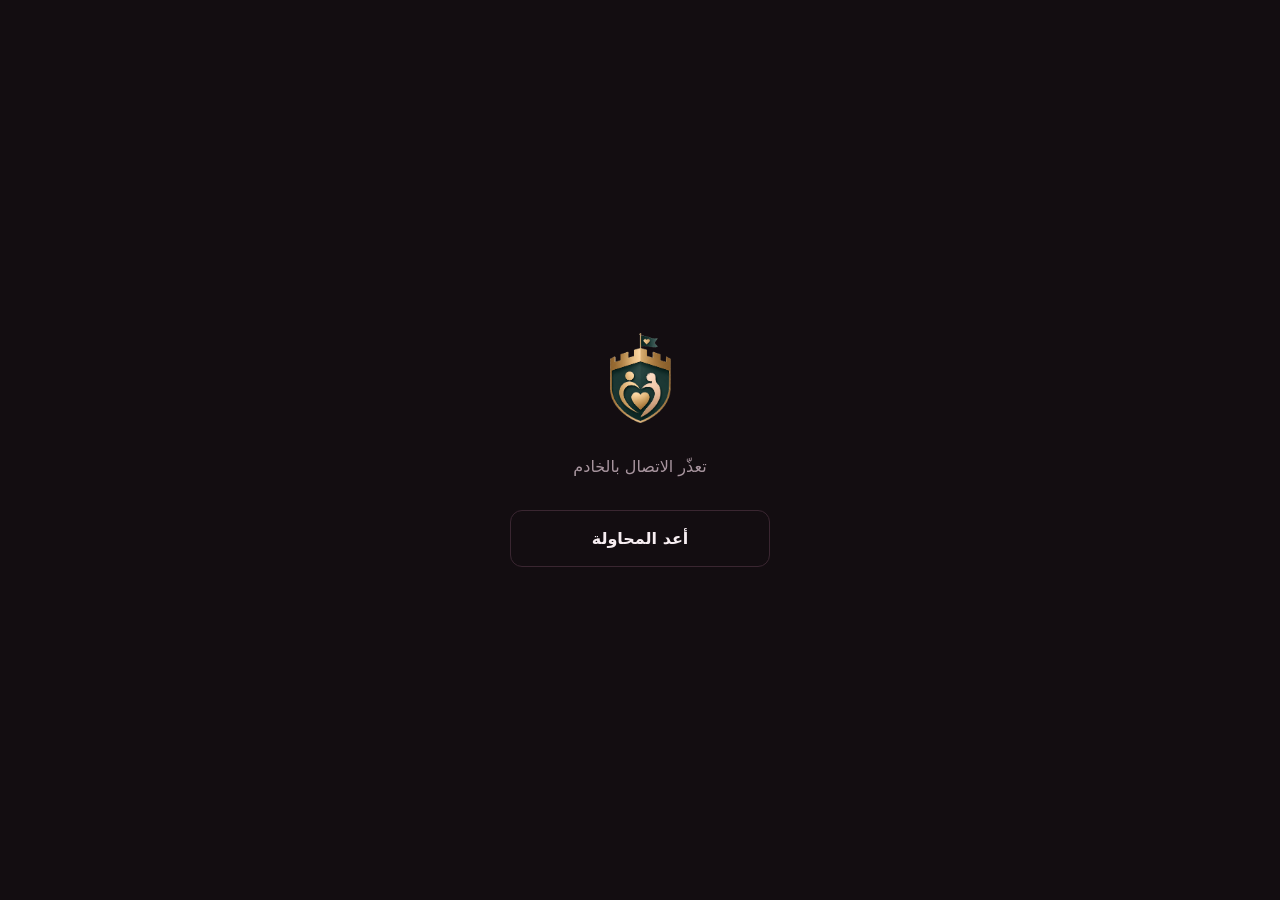
==== commit 238936ae: "البطاقة والتفاصيل: زرّ تصفية بكلمة، قفل على المموّهة، أزرار بالأهمّية، ترجمة داخل النبذة - الشريط ال" ====
--- a/index.html
+++ b/index.html
@@ -171,12 +171,15 @@
   <header class="top">
     <b class="top__name">حصن الزواج</b>
     <span class="top__end">
-      <span class="top__count" id="counter"></span>
-      <!-- البحث: ظاهرٌ في «تصفّح» وحده — نتائجه تُعرض في رزمته. -->
-      <button class="bell" id="search-btn" type="button">
-        <svg viewBox="0 0 24 24" fill="none" stroke="currentColor" stroke-width="1.8"
+      <!-- البحث: ظاهرٌ في «تصفّح» وحده — نتائجه تُعرض في رزمته.
+           ⚠️ **زرٌّ بكلمة لا دائرةٌ بعدسة** (٢٨ سبتمبر ٢٠٢٦): الدائرة بجوار
+           الجرس لم يعرف صاحب المشروع أنها تُضغط. والعدّاد داخله: «تصفية · 10». -->
+      <button class="topbtn" id="search-btn" type="button">
+        <svg viewBox="0 0 24 24" fill="none" stroke="currentColor" stroke-width="2"
              stroke-linecap="round" stroke-linejoin="round" aria-hidden="true">
-          <circle cx="11" cy="11" r="7"/><path d="m20 20-3.5-3.5"/></svg>
+          <path d="M4 6h16M7 12h10M10 18h4"/></svg>
+        <span id="search-btn-label"></span>
+        <span class="top__count" id="counter"></span>
       </button>
       <!-- الجرس: عددُ غير المقروء، ويفتح صندوق الإشعارات. -->
       <button class="bell" id="bell" type="button">
--- a/app.css
+++ b/app.css
@@ -1212,3 +1212,186 @@
 /* موافقةُ النشر — نصُّ البوت بأسطره كما كُتب. */
 .consent__text { white-space: pre-wrap; line-height: 1.9; margin: 0 0 18px; }
 #consent .btn { margin-top: 10px; }
+
+/* ==========================================================
+   ⚙️ الإعدادات — تصميم المربّعات (٢٨ سبتمبر ٢٠٢٦، بطلب صاحب المشروع)
+   ==========================================================
+   بطاقة الحساب ← أربعة مربّعات بحالتها ← الدعوة ← المفاتيح ← قائمةٌ
+   صغيرة ← الحذف في إطار أحمر ← «خروج» نصّاً.
+   ⚠️ **المكوّنات القديمة تُعاد تنسيقاً هنا لا تُكتب من جديد**: أزرارُ
+   `.btn` داخل `.slist` تصير صفوفاً، و`.toggle` يصير مفتاحاً. فمنطقُها
+   (الدفع، التوثيق، اللغة، الإشعارات، الحذف) باقٍ كما اختُبر. */
+#view-settings { display: flex; flex-direction: column; gap: 12px; }
+#view-settings[hidden] { display: none !important; }
+
+.sme {
+  display: flex; align-items: center; gap: 12px;
+  background: var(--surface); border-radius: var(--radius); padding: 12px 14px;
+}
+.sme__av {
+  width: 46px; height: 46px; border-radius: 50%; flex: none;
+  display: grid; place-items: center; font-weight: 700; font-size: 1.1rem;
+  background: linear-gradient(135deg, #6A4254, #3A2831); color: var(--text);
+}
+.sme__who { min-width: 0; display: flex; flex-direction: column; gap: 2px; }
+.sme__who b { overflow: hidden; text-overflow: ellipsis; white-space: nowrap; }
+.sme__who small { color: var(--muted); font-size: .8rem; text-align: start; }
+.sme__badge {
+  margin-inline-start: auto; flex: none; font-size: .75rem; color: var(--ok);
+  border: 1px solid rgba(79, 192, 138, .4); border-radius: 8px; padding: 2px 8px;
+}
+
+.stiles { display: grid; grid-template-columns: 1fr 1fr; gap: 10px; }
+.stile {
+  position: relative; display: flex; flex-direction: column; align-items: flex-start;
+  gap: 6px; min-height: 96px; padding: 14px; min-width: 0;
+  background: var(--surface); color: var(--text); border: 0; border-radius: var(--radius);
+  font: inherit; text-align: start; cursor: pointer;
+}
+div.stile { cursor: default; }
+.stile:focus-visible { outline: 3px solid var(--accent); outline-offset: 2px; }
+.stile__ic { font-size: 1.35rem; line-height: 1; }
+.stile b { font-size: .95rem; line-height: 1.35; }
+.stile small { color: var(--muted); font-size: .78rem; }
+.stile__badge {
+  position: absolute; top: 10px; inset-inline-end: 10px;
+  background: var(--accent); color: #1B1418; font-size: .72rem; font-weight: 700;
+  border-radius: 10px; padding: 1px 7px;
+}
+.stile__push { width: 100%; }
+.stile__push:empty { display: none; }
+.stile__push .btn {
+  padding: 6px 10px; font-size: .78rem; font-weight: 600; border-radius: 10px;
+  width: auto; display: inline-block;
+}
+.stile__push .pcard__note { margin: 0; font-size: .75rem; color: var(--muted); }
+
+.sinvite {
+  display: flex; align-items: center; gap: 12px; width: 100%; padding: 14px;
+  border-radius: var(--radius); border: 1px solid #4A3340;
+  background: linear-gradient(135deg, #3A2530, #2A1D24); color: var(--text);
+  font: inherit; text-align: start; cursor: pointer;
+}
+.sinvite:focus-visible { outline: 3px solid var(--accent); outline-offset: 2px; }
+.sinvite__ic { font-size: 1.6rem; flex: none; }
+.sinvite b { flex: 1; min-width: 0; font-size: .95rem; line-height: 1.4; }
+.sinvite__go {
+  flex: none; background: #E3B25A; color: #241A10; font-weight: 700; font-size: .8rem;
+  padding: 7px 12px; border-radius: 10px;
+}
+
+/* القوائم: صفوفٌ متلاصقة بخطٍّ رفيع */
+.slist { background: var(--surface); border-radius: var(--radius); overflow: hidden; }
+.slist > *:empty { display: none; }
+.slist > * + * { border-top: 1px solid var(--border); }
+.slist .btn, .slist a.btn {
+  display: flex; align-items: center; justify-content: space-between; gap: 10px;
+  width: 100%; margin: 0; padding: 14px 16px; border: 0; border-radius: 0;
+  background: transparent; color: var(--text); font-weight: 500; text-align: start;
+}
+.slist .btn::after, .slist a.btn::after { content: "‹"; color: var(--muted); font-size: 1.2rem; }
+[dir="ltr"] .slist .btn::after, [dir="ltr"] .slist a.btn::after { content: "›"; }
+.slist .btn--primary { color: var(--accent); font-weight: 600; }
+.slist > div > * + * { border-top: 1px solid var(--border); }
+.slist .verify__text, .slist p { margin: 0; padding: 10px 16px; color: var(--muted); font-size: .85rem; }
+.slist .langpick { margin: 0; padding: 10px 16px; justify-content: space-between; }
+.slist .toggle { padding: 13px 16px; margin: 0; }
+
+/* المفتاح بدل مربّع الاختيار */
+.slist .toggle input {
+  appearance: none; -webkit-appearance: none; position: relative; flex: none;
+  width: 44px; height: 26px; margin: 0; border-radius: 13px;
+  background: #3B3037; cursor: pointer; transition: background .15s;
+}
+.slist .toggle input::before {
+  content: ""; position: absolute; top: 3px; inset-inline-end: 3px;
+  width: 20px; height: 20px; border-radius: 50%; background: #CBBCC4;
+  transition: inset-inline-end .15s;
+}
+.slist .toggle input:checked { background: var(--accent); }
+.slist .toggle input:checked::before { inset-inline-end: 21px; background: #fff; }
+.slist .toggle input:focus-visible { outline: 3px solid var(--accent); outline-offset: 2px; }
+.slist .toggle input:disabled { opacity: .6; }
+
+/* الحذف: إطارٌ أحمر مستقلّ يذكر المهلة، وتأكيدُه تحته كما كان */
+.sdanger {
+  display: flex; flex-wrap: wrap; align-items: center; gap: 10px 12px;
+  border: 1px solid rgba(224, 133, 133, .45); border-radius: var(--radius); padding: 12px 14px;
+}
+.sdanger__t { flex: 1 1 160px; min-width: 0; display: flex; flex-direction: column; gap: 2px; }
+.sdanger__t small { color: var(--muted); font-size: .8rem; }
+.sdanger .danger { margin: 0; padding: 0; border: 0; flex: 0 1 auto; }
+.sdanger .danger > .btn--danger { width: auto; padding: 8px 14px; font-size: .85rem; }
+.sdanger .danger > div:not([hidden]) { flex-basis: 100%; }
+.sdanger:has(.danger > div:not([hidden])) .danger { flex-basis: 100%; }
+
+.slogout {
+  align-self: center; background: none; border: 0; padding: 10px 16px;
+  color: var(--muted); font: inherit; cursor: pointer;
+}
+.slogout:focus-visible { outline: 3px solid var(--accent); outline-offset: 2px; border-radius: 8px; }
+
+@media (prefers-reduced-motion: reduce) {
+  .slist .toggle input, .slist .toggle input::before { transition: none; }
+}
+
+/* ============================================================
+   البطاقة وورقة التفاصيل — عيّنات ٢٨ سبتمبر ٢٠٢٦ (ج، أ، أ، أ)
+   ============================================================ */
+
+/* زرّ التصفية في الشريط العلويّ: كلمةٌ بإطار، والعدّاد داخله */
+.topbtn {
+  display: inline-flex; align-items: center; gap: 6px;
+  height: 38px; padding: 0 14px;
+  border-radius: 999px;
+  border: 1px solid var(--brand);
+  background: color-mix(in srgb, var(--brand) 16%, transparent);
+  color: var(--text);
+  font: inherit; font-size: .88rem; font-weight: 600;
+  white-space: nowrap; cursor: pointer;
+}
+.topbtn svg { width: 17px; height: 17px; flex: none; }
+.topbtn:focus-visible { outline: 3px solid var(--accent); outline-offset: 2px; }
+.topbtn .top__count { color: var(--muted); font-size: .82rem; font-weight: 500; }
+.topbtn .top__count:not(:empty)::before { content: '· '; }
+
+/* قفلٌ صغير على الصورة المموّهة في البطاقة */
+.ava-wrap { position: relative; display: inline-block; flex: none; line-height: 0; }
+.ava-lock {
+  position: absolute; bottom: 0; inset-inline-start: 0;
+  width: 26px; height: 26px; border-radius: 50%;
+  display: grid; place-items: center;
+  background: var(--surface); border: 1px solid var(--border);
+  font-size: 13px; line-height: 1;
+}
+
+/* رابط الترجمة داخل النبذة */
+.trchip {
+  display: inline-flex; align-items: center; gap: 4px;
+  margin-top: 10px; padding: 3px 12px;
+  border-radius: 999px;
+  border: 1px solid var(--accent);
+  background: transparent; color: var(--accent);
+  font: inherit; font-size: .78rem; white-space: nowrap; cursor: pointer;
+}
+.trchip:disabled { opacity: .55; cursor: default; }
+.trchip:focus-visible { outline: 3px solid var(--accent); outline-offset: 2px; }
+.pcard__bio .trchip { display: flex; width: max-content; }
+
+/* أزرار الورقة: رئيسيّ، ثم زوجٌ، ثم روابط */
+.sheet__actions { display: flex; flex-direction: column; gap: 10px; margin-top: 16px; }
+.sheet__pair { display: grid; grid-template-columns: 1fr 1fr; gap: 10px; }
+.sheet__pair > :empty { display: none; }
+.sheet__pair:has(> :empty) > :not(:empty) { grid-column: 1 / -1; }
+.sheet__pair .btn { width: 100%; height: 100%; font-size: .85rem; padding-inline: 8px; line-height: 1.35; }
+.btn--gold { border-color: #E3B25A; color: #E3B25A; }
+.sheet__links {
+  display: flex; justify-content: space-between; align-items: center; gap: 12px;
+  margin-top: 18px; padding: 0 4px;
+}
+.sheet__link {
+  background: none; border: 0; padding: 8px 0;
+  color: var(--muted); font: inherit; font-size: .85rem; cursor: pointer;
+}
+.sheet__link--mod { color: var(--danger); }
+.sheet__link:focus-visible { outline: 3px solid var(--accent); outline-offset: 2px; border-radius: 6px; }
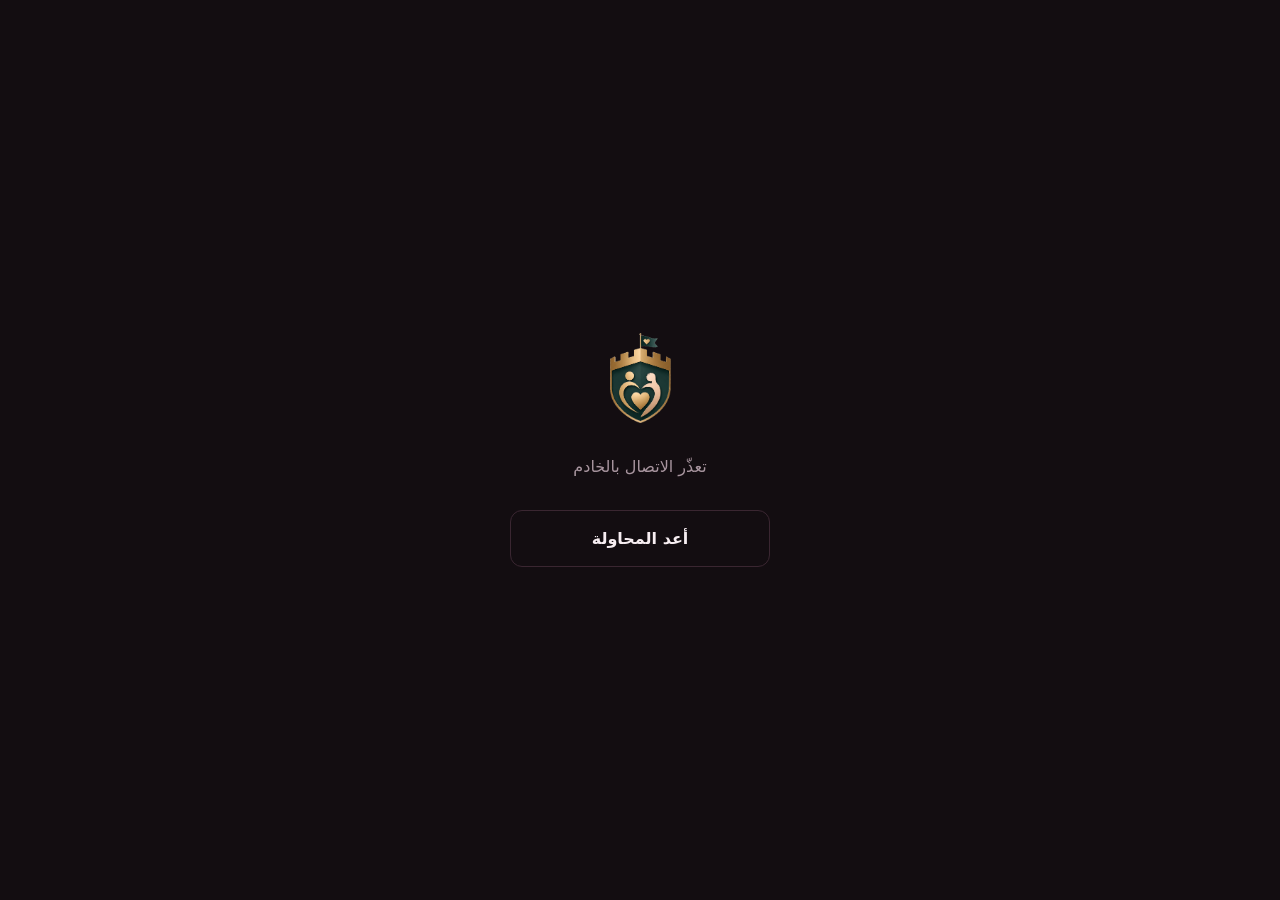
==== commit d86058d9: "إصلاحاتُ المراجعة: بحثُ التعليم، وكاشُ التنقّل، والاشتراكُ عند الخروج، وحارسُ VERSION - ‎ui.js‎: الب" ====
--- a/index.html
+++ b/index.html
@@ -33,9 +33,10 @@
      على السبب.
 
      فكلُّ نصٍّ متغيّر يحمل `data-i18n` ويُملأ من الوسيط (أو من نسخةٍ
-     مخزَّنة محلياً، فيعمل بلا اتصال). وما يبقى عربياً هنا ثلاثةُ
-     أسطرٍ لا غير — اسم العلامة، وسطرُ الإقلاع، وسطرُ العطل — لأنها
-     ما يُقرأ **قبل** أن تصل النصوص أو حين لا تصل.
+     مخزَّنة محلياً، فيعمل بلا اتصال). وما يبقى عربياً هنا استثناءٌ
+     محصورٌ بقائمةٍ في CLAUDE.md (اسم العلامة، وشاشة الإقلاع، ودليل
+     التثبيت، و`aria-label` الرمزية…) — لأنها ما يُقرأ **قبل** أن
+     تصل النصوص أو حين لا تصل. ولا يُضاف إليها سطرٌ إلا بسببه هناك.
      ============================================================ -->
 
 <!-- شاشة الإقلاع: تُخفى بمجرّد أن يقرّر الكود أين يذهب المستخدم -->
@@ -178,7 +179,7 @@
         <svg viewBox="0 0 24 24" fill="none" stroke="currentColor" stroke-width="2"
              stroke-linecap="round" stroke-linejoin="round" aria-hidden="true">
           <path d="M4 6h16M7 12h10M10 18h4"/></svg>
-        <span id="search-btn-label"></span>
+        <span id="search-btn-label" data-i18n="web.filter"></span>
         <span class="top__count" id="counter"></span>
       </button>
       <!-- الجرس: عددُ غير المقروء، ويفتح صندوق الإشعارات. -->
--- a/app.css
+++ b/app.css
@@ -31,6 +31,12 @@
   /* التخطّي: أحمرُ خفيف كصفحة الاختبار (#ef4444) مخفَّفاً للداكن —
      للختم والتوهّج وزرّ ✕ معاً، فمعناها واحد. */
   --no:        #EF5B5B;
+  /* 💎 ذهبُ الميزات المدفوعة — القفلُ وزرُّه وبطاقةُ الدعوة. */
+  --gold:      #E3B25A;
+  --gold-ink:  #241A10;
+  --gold-soft: rgba(227, 178, 90, .10);
+  --sunk:      #0F0A0D;
+  --accent-soft: rgba(236, 143, 178, .10);
 
   --radius: 16px;
   --gap: 16px;
@@ -318,6 +324,39 @@
 .clear-track__fill { height: 100%; background: var(--accent); width: 100%; transition: width 1s linear; }
 /* ⚠️ ولا تُطبع: الطباعةُ إلى PDF حفظٌ بطريقٍ آخر. */
 @media print { img.clear-photo { display: none !important; } }
+/* ☝ العرضُ باللمس المستمرّ — الواضحة مخفيّةٌ إلا تحت الإصبع (الشرح في ui.js).
+   ⚠️ `touch-action: none` وإلا ابتلع التمريرُ اللمسةَ فرفع الإصبع قبل أن يُرى شيء.
+   ⚠️ **عرضٌ صريح و`flex: none`** — وقع فعلاً (٣٠ سبتمبر ٢٠٢٦): أولادُ الإطار كلُّهم
+   `absolute` فلا يعطونه حجماً، و`#mod-body` عمودٌ مرن؛ فـ`margin: auto` تمنع
+   التمدّد إلى العرض كلّه فيخرج الإطار بعرض صفر، وبلا `flex: none` يقلّصه العمود
+   إلى صفر ارتفاعاً (`overflow: hidden` تُسقط الحدّ الأدنى). فلا يظهر إلا سطرُ الخصوصية. */
+.clear-hold {
+  position: relative; aspect-ratio: 4 / 5; flex: none;
+  width: min(100%, 56vh); /* ٧٠vh × ٤/٥ — الصورة كاملةً على الشاشة */
+  margin: 8px auto 12px; border-radius: 14px; overflow: hidden;
+  background: var(--border); cursor: pointer; outline: none;
+  touch-action: none; user-select: none; -webkit-user-select: none;
+  -webkit-touch-callout: none; -webkit-tap-highlight-color: transparent;
+}
+.clear-hold:focus-visible { box-shadow: 0 0 0 3px var(--accent); }
+.clear-hold__veil {
+  position: absolute; inset: -24px; background: center / cover no-repeat;
+  filter: blur(18px);
+}
+.clear-hold img.clear-photo {
+  position: absolute; inset: 0; width: 100%; height: 100%; max-height: none;
+  margin: 0; border-radius: 0; object-fit: cover; visibility: hidden;
+}
+.clear-hold.is-held img.clear-photo { visibility: visible; }
+.clear-hold.is-held img.clear-photo.clear-photo--hidden { visibility: hidden; }
+.clear-hold__hint {
+  position: absolute; inset: auto 12px 12px; padding: 10px 12px; border-radius: 12px;
+  background: rgba(0, 0, 0, .55); color: #fff; text-align: center; line-height: 1.6;
+  pointer-events: none; transition: opacity .12s;
+}
+.clear-hold.is-held .clear-hold__hint { opacity: 0; }
+.clear-hold.is-loading .clear-hold__hint { opacity: .6; }
+@media print { .clear-hold { display: none !important; } }
 img.clear-photo {
   display: block; width: 100%; max-height: 70vh; object-fit: contain;
   border-radius: 14px; margin: 8px 0 12px;
@@ -401,9 +440,20 @@
   word-break: break-all; text-align: left;
 }
 
-/* ❤️ من أعجب بي — صفٌّ في رأس «مطابقاتي» وعددُه على طرفه */
+/* ❤️ من أعجب بي — صفٌّ في رأس «مطابقاتي» وعددُه على طرفه، **داخلَ الزرّ**.
+ * ⚠️ المحدِّدُ مركّبٌ عمداً: `.bell__n` و`.row__n` (أسفل الملفّ) بقوّة
+ * صنفٍ واحد مثله، والأخيرُ يغلب — فكان العددُ `absolute` يطفو خارج الزرّ
+ * إلى حافّة الشاشة (٣٠ سبتمبر ٢٠٢٦). بصنفين يغلب أينما وقع في الملفّ. */
 .row.likers-entry { justify-content: space-between; }
-.likers-entry__n { position: static; margin-inline-start: auto; }
+.row.likers-entry .likers-entry__n {
+  position: static;
+  margin-inline-start: auto;
+  min-width: 24px;
+  height: 24px;
+  line-height: 24px;
+  border-radius: 12px;
+  font-size: .85rem;
+}
 
 /* ⚙️ الإعدادات — أقسامٌ بعناوين، وأزرارُها متتابعة */
 .card.settings { display: flex; flex-direction: column; gap: 10px; margin-bottom: 14px; }
@@ -891,7 +941,14 @@
 .pcard__stamp--no  { right: 18px; color: var(--no);   transform: rotate(12deg); }
 .pcard.is-yes { box-shadow: 0 0 32px color-mix(in srgb, var(--ok) 70%, transparent); }
 .pcard.is-no  { box-shadow: 0 0 32px color-mix(in srgb, var(--no) 70%, transparent); }
-.pcard__hint { text-align: center; color: var(--muted); font-size: .75rem; margin-top: 14px; }
+/* ✅ «اضغط لعرض التفاصيل» حبّةٌ مملوءة تُرى زرّاً (الخيار ب، ٣٠ سبتمبر ٢٠٢٦). */
+.pcard__hint {
+  display: table; margin: 14px auto 0; padding: 9px 20px; border-radius: 999px;
+  background: rgba(236, 143, 178, .18); color: var(--accent);
+  font-size: .85rem; font-weight: 700; text-align: center;
+}
+/* الرمزُ «HS-…» يُنسخ بلمسة — والمؤشّرُ يقول ذلك على الحاسوب. */
+.copyable { cursor: copy; }
 
 /* ⚠️ **الزرّان باتّجاه السحب لا باتّجاه القراءة**: السحبُ يميناً إعجاب
    في كل لغة، فزرُّه يمينٌ أيضاً. و`rtl` كان يقلبهما — ♥ يساراً و✕
@@ -1223,6 +1280,12 @@
    (الدفع، التوثيق، اللغة، الإشعارات، الحذف) باقٍ كما اختُبر. */
 #view-settings { display: flex; flex-direction: column; gap: 12px; }
 #view-settings[hidden] { display: none !important; }
+/* ⚠️ **لا ينكمش شيءٌ هنا، وكلُّه بعرضٍ واحد** (٢٩ سبتمبر ٢٠٢٦ — رآه صاحب
+   المشروع على هاتفه): الشاشة عمودُ flex بارتفاع النافذة، فكان المتصفّح
+   يعصر القائمتين (`overflow: hidden`) حتى تختفيا — المفاتيح واللغة والدليل
+   والبوت كلّها. و`margin-inline: auto` من `.view--list > *` يجعل كلَّ عنصرٍ
+   بعرض محتواه، فجاءت بطاقةُ الحساب والحذف أضيقَ من المربّعات. */
+#view-settings > * { flex-shrink: 0; width: 100%; box-sizing: border-box; }
 
 .sme {
   display: flex; align-items: center; gap: 12px;
@@ -1325,11 +1388,14 @@
 .sdanger .danger > div:not([hidden]) { flex-basis: 100%; }
 .sdanger:has(.danger > div:not([hidden])) .danger { flex-basis: 100%; }
 
+/* ✅ «🚪 خروج» حبّةٌ رمادية مملوءة كـ«✕ إغلاق» (٣٠ سبتمبر ٢٠٢٦، بطلب صاحب
+ * المشروع) — كانت نصّاً باهتاً لا يُعرف أنه يُضغط. */
 .slogout {
-  align-self: center; background: none; border: 0; padding: 10px 16px;
-  color: var(--muted); font: inherit; cursor: pointer;
-}
-.slogout:focus-visible { outline: 3px solid var(--accent); outline-offset: 2px; border-radius: 8px; }
+  align-self: center; background: rgba(247, 238, 242, .12); border: 0;
+  border-radius: 999px; padding: 10px 22px;
+  color: var(--text); font: inherit; font-weight: 700; cursor: pointer;
+}
+.slogout:focus-visible { outline: 3px solid var(--accent); outline-offset: 2px; border-radius: 999px; }
 
 @media (prefers-reduced-motion: reduce) {
   .slist .toggle input, .slist .toggle input::before { transition: none; }
@@ -1384,14 +1450,44 @@
 .sheet__pair > :empty { display: none; }
 .sheet__pair:has(> :empty) > :not(:empty) { grid-column: 1 / -1; }
 .sheet__pair .btn { width: 100%; height: 100%; font-size: .85rem; padding-inline: 8px; line-height: 1.35; }
-.btn--gold { border-color: #E3B25A; color: #E3B25A; }
+/* 💎 سؤالُ الاشتراك مكانَ «راسل مباشرة» — يأخذ السطرَ كلَّه، وأختُه كذلك
+ * كي لا يبقى «اطلب رؤية الصورة» نصفَ عرضٍ وحده. */
+.sheet__pair:has(> .dmlock) > * { grid-column: 1 / -1; }
+/* ⚠️ **الإطارُ لا يشبه الزرّ** (٢ أكتوبر ٢٠٢٦، بقرار صاحب المشروع بعد العيّنة
+ * «ج»): كان حدّاً ذهبياً كاملاً كحدّ الأزرار التي فيه وتحته، فلم يعرف المستخدم
+ * ما يُضغط. صار خلفيةً غائرة بشريطٍ جانبيّ، والحدُّ الذهبيّ للأزرار وحدها. */
+.dmlock {
+  background: var(--sunk); border-inline-start: 3px solid var(--gold);
+  border-start-start-radius: 4px; border-end-start-radius: 4px;
+  border-start-end-radius: 14px; border-end-end-radius: 14px;
+  padding: 12px; display: flex; flex-direction: column; gap: 10px;
+}
+.dmlock__info { color: var(--gold); font-weight: 700; text-align: center; font-size: .95rem; }
+.dmlock__row { display: grid; grid-template-columns: 1fr 1fr; gap: 10px; }
+/* زرٌّ ذهبيّ: تعبئةٌ خفيفة — شكلُ ما يُضغط لا شكلُ إطار. للمدفوع وحده. */
+.btn--gold { border-color: var(--gold); color: var(--gold); background: var(--gold-soft); }
+/* 📷 زرُّ الصورة (العيّنة «أ»، ٢ أكتوبر ٢٠٢٦): ورديُّ الموقع لا الذهب —
+ * ⚠️ الذهبُ علامةُ المدفوع، وطلبُ الصورة مجانيٌّ في الإعداد الافتراضي؛
+ * ولونُ الحدّ الباهت (`btn--ghost`) كان يُقرأ نصّاً بجوار زرّ المراسلة. */
+.btn--pink { border-color: var(--accent); color: var(--accent); background: var(--accent-soft); }
+/* سهمٌ في آخر الزرّ يقول «هذا يُضغط» — ويتبع الاتّجاه: «←» يمنةً و«→» يسرةً. */
+.btn--go { display: flex; align-items: center; justify-content: center; gap: 8px; }
+.btn--go::after { content: '←'; font-size: 1.05rem; }
+[dir="ltr"] .btn--go::after { content: '→'; }
+/* بطاقةُ الدعوة داخل القفل — أصغرُ قليلاً من بطاقة القائمة (`.sinvite`). */
+.dmlock .sinvite { padding: 12px; gap: 10px; }
+.dmlock .sinvite__ic { font-size: 1.4rem; }
+.dmlock .sinvite b { font-size: .9rem; }
 .sheet__links {
   display: flex; justify-content: space-between; align-items: center; gap: 12px;
   margin-top: 18px; padding: 0 4px;
 }
+/* ✅ «✕ إغلاق» و«🚩 إبلاغ · 🚫 حظر» حبّتان مملوءتان تُريان أزراراً (الخيار ب،
+ * ٣٠ سبتمبر ٢٠٢٦) — كانتا نصّاً باهتاً لا يُعرف أنه يُضغط. */
 .sheet__link {
-  background: none; border: 0; padding: 8px 0;
-  color: var(--muted); font: inherit; font-size: .85rem; cursor: pointer;
-}
-.sheet__link--mod { color: var(--danger); }
+  background: rgba(247, 238, 242, .12); border: 0; border-radius: 999px;
+  padding: 8px 18px; color: var(--text); font: inherit; font-size: .85rem;
+  font-weight: 700; cursor: pointer;
+}
+.sheet__link--mod { background: rgba(224, 133, 133, .16); color: var(--danger); }
 .sheet__link:focus-visible { outline: 3px solid var(--accent); outline-offset: 2px; border-radius: 6px; }
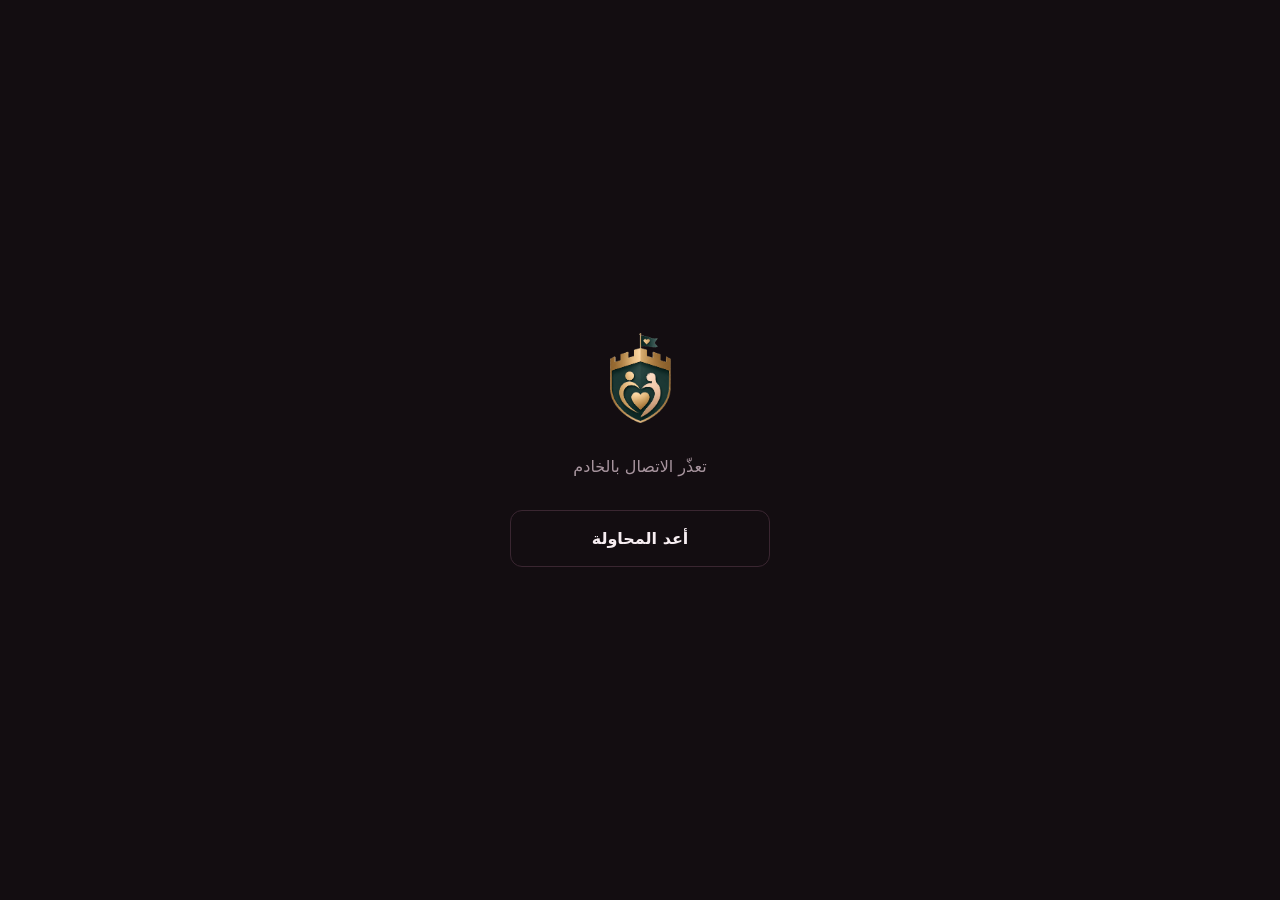
==== commit 3a0c1854: "أسئلةُ التعدد المشروطة، والجنسية «أخرى»، وسؤالُ الصورة في التسجيل — كالبوت - الأسئلة المشروطة (show_" ====
--- a/index.html
+++ b/index.html
@@ -348,6 +348,23 @@
      ⚠️ **النصّ والزرّان من الوسيط** (`/api/me/publish-consent`) — رسالةُ
      البوت نفسها بلغة صاحب الحساب، لا نسخةٌ هنا تتباعد عنها. وكانت مهمّةُ
      الالتحاق تُدخل مستخدمَ الويب طابورَ النشر بلا أن يسأله أحد. -->
+<!-- ✅ سؤالُ الصورة بعد الأسئلة وقبل الموافقة — الشرح عند `showPhotoStep`. -->
+<main class="shell" id="photostep" hidden>
+  <header class="brand">
+    <img src="brand/logo_mark.png" alt="" width="61" height="90" class="brand__mark">
+    <h1 class="brand__name" data-i18n="web.photo_step_title"></h1>
+  </header>
+  <section class="card">
+    <p class="consent__text" data-i18n="web.photo_step_body"></p>
+    <p class="row__sub" id="photostep-status"></p>
+    <input type="file" accept="image/*" id="photostep-file" hidden>
+    <button class="btn btn--primary" id="photostep-add" type="button"
+            data-i18n="web.photo_add"></button>
+    <button class="btn btn--ghost" id="photostep-skip" type="button"
+            data-i18n="web.photo_step_skip"></button>
+  </section>
+</main>
+
 <main class="shell" id="consent" hidden>
   <header class="brand">
     <img src="brand/logo_mark.png" alt="" width="61" height="90" class="brand__mark">
--- a/app.css
+++ b/app.css
@@ -1131,8 +1131,28 @@
   font: inherit;
   font-size: 1rem;   /* ⚠️ دون 16px يكبّر سفاري الصفحةَ عند التركيز */
 }
+.fld .fld__other { margin-top: 8px; }
 .fld input:focus, .fld select:focus { outline: 2px solid var(--accent); outline-offset: 1px; }
 .fld__row { display: flex; gap: 10px; }
+.fld__hint { display: block; color: var(--muted); font-size: .75rem; margin-top: 4px; }
+/* «ابحث بـ: الرمز» — البادئة ثابتةٌ داخل الإطار، والحقلُ بجوارها بلا إطارٍ ثانٍ */
+.codefld {
+  display: flex;
+  align-items: center;
+  background: var(--bg);
+  border: 1px solid var(--border);
+  border-radius: 12px;
+}
+.codefld > b { padding-left: 12px; color: var(--muted); font-weight: 600; }
+.fld .codefld input {
+  border: 0;
+  background: transparent;
+  padding-left: 4px;
+  letter-spacing: .12em;
+  text-transform: uppercase;
+}
+.codefld:focus-within { outline: 2px solid var(--accent); outline-offset: 1px; }
+.fld .codefld input:focus { outline: none; }
 .fld__row .fld { flex: 1; }
 .fld__err { color: var(--warn); font-size: .85rem; margin: 10px 0 0; }
 /* الحقلُ المطلوب الفارغ بعد «حفظ» — أحمرُ يلفت النظر لا لونُ التحذير الخافت. */
